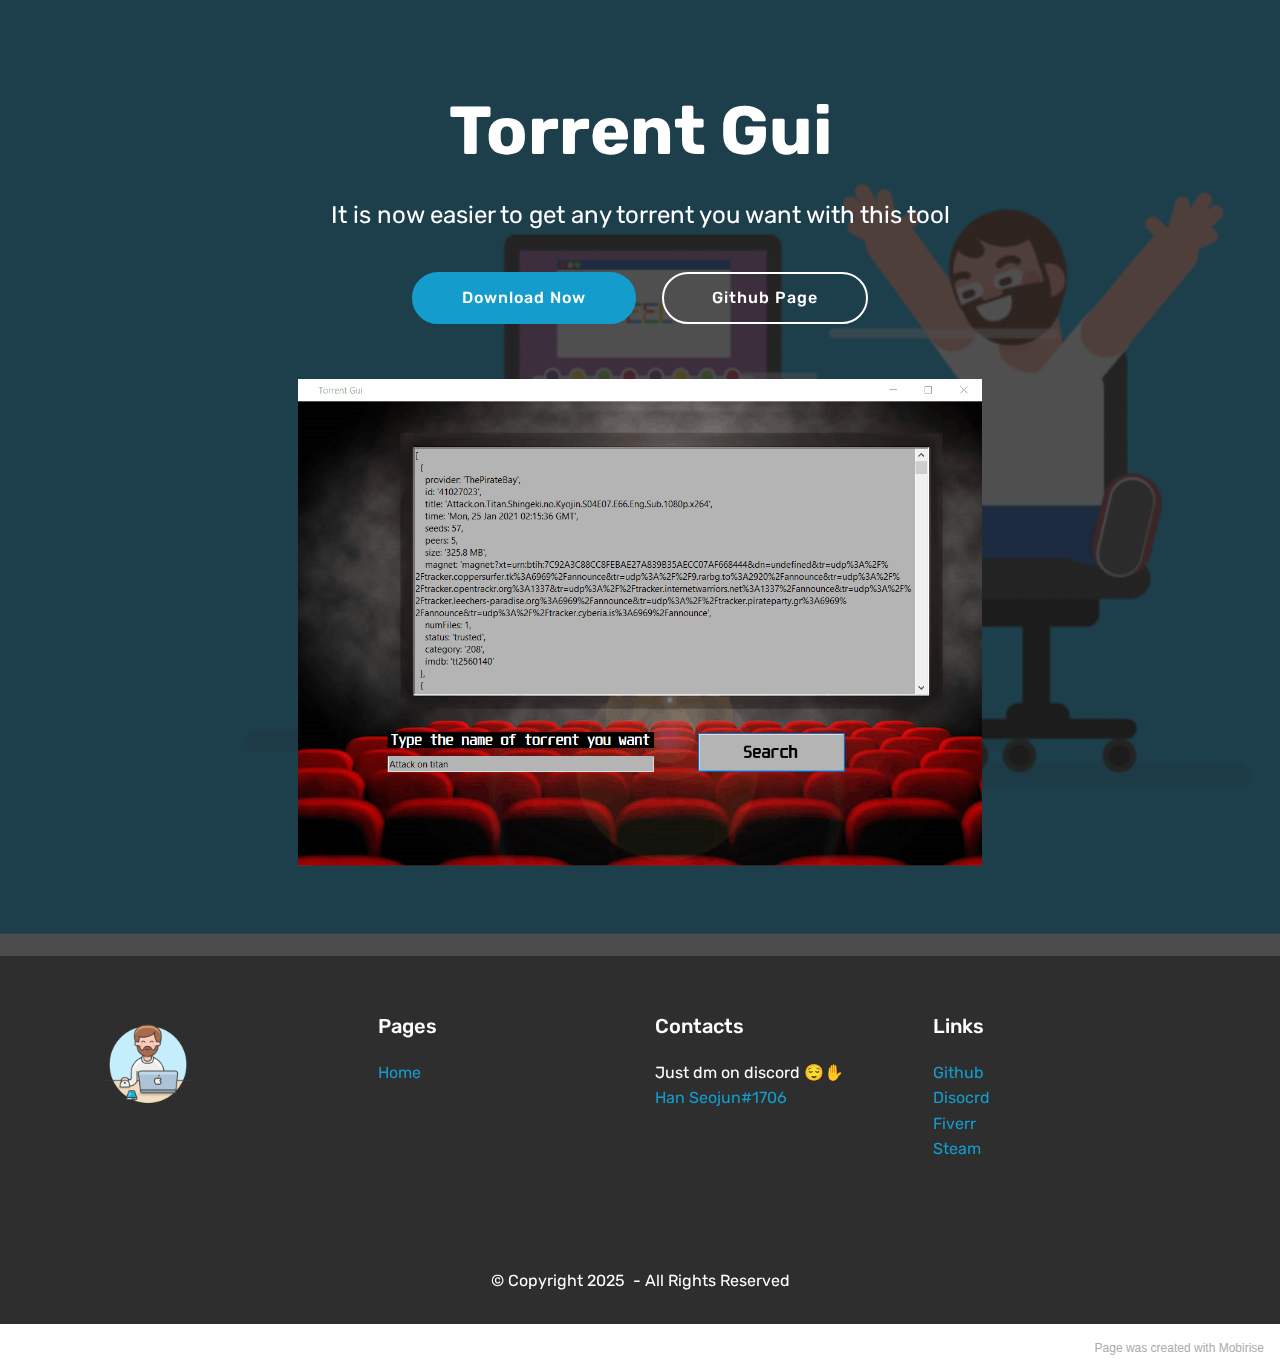
==== page1.html @ 54272113 "totally changed it" ====
<!DOCTYPE html>
<html  >
<head>
  <!-- Site made with Mobirise Website Builder v5.2.0, https://mobirise.com -->
  <meta charset="UTF-8">
  <meta http-equiv="X-UA-Compatible" content="IE=edge">
  <meta name="generator" content="Mobirise v5.2.0, mobirise.com">
  <meta name="viewport" content="width=device-width, initial-scale=1, minimum-scale=1">
  <link rel="shortcut icon" href="assets/images/logo5.png" type="image/x-icon">
  <meta name="description" content="Web Site Builder Description">
  
  
  <title>torrent-gui</title>
  <link rel="stylesheet" href="assets/bootstrap/css/bootstrap.min.css">
  <link rel="stylesheet" href="assets/bootstrap/css/bootstrap-grid.min.css">
  <link rel="stylesheet" href="assets/bootstrap/css/bootstrap-reboot.min.css">
  <link rel="stylesheet" href="assets/tether/tether.min.css">
  <link rel="stylesheet" href="assets/socicon/css/styles.css">
  <link rel="stylesheet" href="assets/theme/css/style.css">
  <link rel="preload" as="style" href="assets/mobirise/css/mbr-additional.css"><link rel="stylesheet" href="assets/mobirise/css/mbr-additional.css" type="text/css">
  
  
  
  
</head>
<body>
  
  <section class="header4 cid-snJ2yZ7BiO mbr-parallax-background" id="header4-8">

    

    <div class="mbr-overlay" style="opacity: 0.8; background-color: rgb(35, 35, 35);">
    </div>

    <div class="container">
        <div class="row justify-content-md-center">
            <div class="media-content col-md-10">
                <h1 class="mbr-section-title align-center mbr-white pb-3 mbr-bold mbr-fonts-style display-1">Torrent Gui</h1>
                
                <div class="mbr-text align-center mbr-white pb-3">
                    <p class="mbr-text mbr-fonts-style display-5">
                        It is now easier to get any torrent you want with this tool</p>
                </div>
                <div class="mbr-section-btn align-center"><a class="btn btn-md btn-primary display-4" href="https://github.com/TheRamann/torrent-gui/releases/tag/torrent-gui%401.0" target="_blank">Download Now</a>
                    <a class="btn btn-md btn-white-outline display-4" href="https://github.com/TheRamann/torrent-gui" target="_blank">Github Page</a></div>
            </div>
            <div class="mbr-figure pt-5">
                <img src="assets/images/preview-1131x805.png" alt="" style="width: 60%;">
            </div>
        </div>
    </div>
</section>

<section class="cid-snJ3H2ESl3" id="footer1-9">

    

    

    <div class="container">
        <div class="media-container-row content text-white">
            <div class="col-12 col-md-3">
                <div class="media-wrap">
                    
                        <img src="assets/images/app-developer-1-coding-developer-programmer-coder-software-laptop-app-development-macbook-male-512-512x512.png" alt="">
                    
                </div>
            </div>
            <div class="col-12 col-md-3 mbr-fonts-style display-7">
                <h5 class="pb-3">Pages</h5>
                <p class="mbr-text"><a href="index.html" class="text-primary">Home</a></p>
            </div>
            <div class="col-12 col-md-3 mbr-fonts-style display-7">
                <h5 class="pb-3">
                    Contacts
                </h5>
                <p class="mbr-text">Just dm on discord 😌✋<br><a href="https://discordapp.com/users/537230099121045504" class="text-primary" target="_blank">Han Seojun#1706</a><br></p>
            </div>
            <div class="col-12 col-md-3 mbr-fonts-style display-7">
                <h5 class="pb-3">
                    Links
                </h5>
                <p class="mbr-text"><a href="http://github.com/TheRamann" class="text-primary" target="_blank">Github</a><br><a class="text-primary" href="https://discordapp.com/users/537230099121045504">Disocrd</a><br><a href="https://www.fiverr.com/han_seojun" class="text-primary" target="_blank">Fiverr</a><br><a href="https://steamcommunity.com/id/theramann/" class="text-primary">Steam</a><br></p>
            </div>
        </div>
        
    </div>
</section>

<section once="footers" class="cid-snJ0FuNZsu" id="footer6-7">

    

    

    <div class="container">
        <div class="media-container-row align-center mbr-white">
            <div class="col-12">
                <p class="mbr-text mb-0 mbr-fonts-style display-7">
                    © Copyright 2025&nbsp; - All Rights Reserved
                </p>
            </div>
        </div>
    </div>
</section><section style="background-color: #fff; font-family: -apple-system, BlinkMacSystemFont, 'Segoe UI', 'Roboto', 'Helvetica Neue', Arial, sans-serif; color:#aaa; font-size:12px; padding: 0; align-items: center; display: flex;"><a href="https://mobirise.site/c" style="flex: 1 1; height: 3rem; padding-left: 1rem;"></a><p style="flex: 0 0 auto; margin:0; padding-right:1rem;">Page <a href="https://mobirise.site/f" style="color:#aaa;">was created</a> with Mobirise</p></section><script src="assets/web/assets/jquery/jquery.min.js"></script>  <script src="assets/popper/popper.min.js"></script>  <script src="assets/bootstrap/js/bootstrap.min.js"></script>  <script src="assets/tether/tether.min.js"></script>  <script src="assets/smoothscroll/smooth-scroll.js"></script>  <script src="assets/parallax/jarallax.min.js"></script>  <script src="assets/theme/js/script.js"></script>  
  
  
</body>
</html>
---- assets/socicon/css/styles.css ----
@charset "UTF-8";

@font-face {
  font-family: 'Socicon';
  src:  url('../fonts/socicon.eot');
  src:  url('../fonts/socicon.eot?#iefix') format('embedded-opentype'),
    url('../fonts/socicon.woff2') format('woff2'),
    url('../fonts/socicon.ttf') format('truetype'),
    url('../fonts/socicon.woff') format('woff'),
    url('../fonts/socicon.svg#socicon') format('svg');
  font-weight: normal;
  font-style: normal;
}

[data-icon]:before {
  font-family: "socicon" !important;
  content: attr(data-icon);
  font-style: normal !important;
  font-weight: normal !important;
  font-variant: normal !important;
  text-transform: none !important;
  speak: none;
  line-height: 1;
  -webkit-font-smoothing: antialiased;
  -moz-osx-font-smoothing: grayscale;
}

[class^="socicon-"], [class*=" socicon-"] {
  /* use !important to prevent issues with browser extensions that change fonts */
  font-family: 'Socicon' !important;
  speak: none;
  font-style: normal;
  font-weight: normal;
  font-variant: normal;
  text-transform: none;
  line-height: 1;

  /* Better Font Rendering =========== */
  -webkit-font-smoothing: antialiased;
  -moz-osx-font-smoothing: grayscale;
}

.socicon-eitaa:before {
  content: "\e97c";
}
.socicon-soroush:before {
  content: "\e97d";
}
.socicon-bale:before {
  content: "\e97e";
}
.socicon-zazzle:before {
  content: "\e97b";
}
.socicon-society6:before {
  content: "\e97a";
}
.socicon-redbubble:before {
  content: "\e979";
}
.socicon-avvo:before {
  content: "\e978";
}
.socicon-stitcher:before {
  content: "\e977";
}
.socicon-googlehangouts:before {
  content: "\e974";
}
.socicon-dlive:before {
  content: "\e975";
}
.socicon-vsco:before {
  content: "\e976";
}
.socicon-flipboard:before {
  content: "\e973";
}
.socicon-ubuntu:before {
  content: "\e958";
}
.socicon-artstation:before {
  content: "\e959";
}
.socicon-invision:before {
  content: "\e95a";
}
.socicon-torial:before {
  content: "\e95b";
}
.socicon-collectorz:before {
  content: "\e95c";
}
.socicon-seenthis:before {
  content: "\e95d";
}
.socicon-googleplaymusic:before {
  content: "\e95e";
}
.socicon-debian:before {
  content: "\e95f";
}
.socicon-filmfreeway:before {
  content: "\e960";
}
.socicon-gnome:before {
  content: "\e961";
}
.socicon-itchio:before {
  content: "\e962";
}
.socicon-jamendo:before {
  content: "\e963";
}
.socicon-mix:before {
  content: "\e964";
}
.socicon-sharepoint:before {
  content: "\e965";
}
.socicon-tinder:before {
  content: "\e966";
}
.socicon-windguru:before {
  content: "\e967";
}
.socicon-cdbaby:before {
  content: "\e968";
}
.socicon-elementaryos:before {
  content: "\e969";
}
.socicon-stage32:before {
  content: "\e96a";
}
.socicon-tiktok:before {
  content: "\e96b";
}
.socicon-gitter:before {
  content: "\e96c";
}
.socicon-letterboxd:before {
  content: "\e96d";
}
.socicon-threema:before {
  content: "\e96e";
}
.socicon-splice:before {
  content: "\e96f";
}
.socicon-metapop:before {
  content: "\e970";
}
.socicon-naver:before {
  content: "\e971";
}
.socicon-remote:before {
  content: "\e972";
}
.socicon-internet:before {
  content: "\e957";
}
.socicon-moddb:before {
  content: "\e94b";
}
.socicon-indiedb:before {
  content: "\e94c";
}
.socicon-traxsource:before {
  content: "\e94d";
}
.socicon-gamefor:before {
  content: "\e94e";
}
.socicon-pixiv:before {
  content: "\e94f";
}
.socicon-myanimelist:before {
  content: "\e950";
}
.socicon-blackberry:before {
  content: "\e951";
}
.socicon-wickr:before {
  content: "\e952";
}
.socicon-spip:before {
  content: "\e953";
}
.socicon-napster:before {
  content: "\e954";
}
.socicon-beatport:before {
  content: "\e955";
}
.socicon-hackerone:before {
  content: "\e956";
}
.socicon-hackernews:before {
  content: "\e946";
}
.socicon-smashwords:before {
  content: "\e947";
}
.socicon-kobo:before {
  content: "\e948";
}
.socicon-bookbub:before {
  content: "\e949";
}
.socicon-mailru:before {
  content: "\e94a";
}
.socicon-gitlab:before {
  content: "\e945";
}
.socicon-instructables:before {
  content: "\e944";
}
.socicon-portfolio:before {
  content: "\e943";
}
.socicon-codered:before {
  content: "\e940";
}
.socicon-origin:before {
  content: "\e941";
}
.socicon-nextdoor:before {
  content: "\e942";
}
.socicon-udemy:before {
  content: "\e93f";
}
.socicon-livemaster:before {
  content: "\e93e";
}
.socicon-crunchbase:before {
  content: "\e93b";
}
.socicon-homefy:before {
  content: "\e93c";
}
.socicon-calendly:before {
  content: "\e93d";
}
.socicon-realtor:before {
  content: "\e90f";
}
.socicon-tidal:before {
  content: "\e910";
}
.socicon-qobuz:before {
  content: "\e911";
}
.socicon-natgeo:before {
  content: "\e912";
}
.socicon-mastodon:before {
  content: "\e913";
}
.socicon-unsplash:before {
  content: "\e914";
}
.socicon-homeadvisor:before {
  content: "\e915";
}
.socicon-angieslist:before {
  content: "\e916";
}
.socicon-codepen:before {
  content: "\e917";
}
.socicon-slack:before {
  content: "\e918";
}
.socicon-openaigym:before {
  content: "\e919";
}
.socicon-logmein:before {
  content: "\e91a";
}
.socicon-fiverr:before {
  content: "\e91b";
}
.socicon-gotomeeting:before {
  content: "\e91c";
}
.socicon-aliexpress:before {
  content: "\e91d";
}
.socicon-guru:before {
  content: "\e91e";
}
.socicon-appstore:before {
  content: "\e91f";
}
.socicon-homes:before {
  content: "\e920";
}
.socicon-zoom:before {
  content: "\e921";
}
.socicon-alibaba:before {
  content: "\e922";
}
.socicon-craigslist:before {
  content: "\e923";
}
.socicon-wix:before {
  content: "\e924";
}
.socicon-redfin:before {
  content: "\e925";
}
.socicon-googlecalendar:before {
  content: "\e926";
}
.socicon-shopify:before {
  content: "\e927";
}
.socicon-freelancer:before {
  content: "\e928";
}
.socicon-seedrs:before {
  content: "\e929";
}
.socicon-bing:before {
  content: "\e92a";
}
.socicon-doodle:before {
  content: "\e92b";
}
.socicon-bonanza:before {
  content: "\e92c";
}
.socicon-squarespace:before {
  content: "\e92d";
}
.socicon-toptal:before {
  content: "\e92e";
}
.socicon-gust:before {
  content: "\e92f";
}
.socicon-ask:before {
  content: "\e930";
}
.socicon-trulia:before {
  content: "\e931";
}
.socicon-loomly:before {
  content: "\e932";
}
.socicon-ghost:before {
  content: "\e933";
}
.socicon-upwork:before {
  content: "\e934";
}
.socicon-fundable:before {
  content: "\e935";
}
.socicon-booking:before {
  content: "\e936";
}
.socicon-googlemaps:before {
  content: "\e937";
}
.socicon-zillow:before {
  content: "\e938";
}
.socicon-niconico:before {
  content: "\e939";
}
.socicon-toneden:before {
  content: "\e93a";
}
.socicon-augment:before {
  content: "\e908";
}
.socicon-bitbucket:before {
  content: "\e909";
}
.socicon-fyuse:before {
  content: "\e90a";
}
.socicon-yt-gaming:before {
  content: "\e90b";
}
.socicon-sketchfab:before {
  content: "\e90c";
}
.socicon-mobcrush:before {
  content: "\e90d";
}
.socicon-microsoft:before {
  content: "\e90e";
}
.socicon-pandora:before {
  content: "\e907";
}
.socicon-messenger:before {
  content: "\e906";
}
.socicon-gamewisp:before {
  content: "\e905";
}
.socicon-bloglovin:before {
  content: "\e904";
}
.socicon-tunein:before {
  content: "\e903";
}
.socicon-gamejolt:before {
  content: "\e901";
}
.socicon-trello:before {
  content: "\e902";
}
.socicon-spreadshirt:before {
  content: "\e900";
}
.socicon-500px:before {
  content: "\e000";
}
.socicon-8tracks:before {
  content: "\e001";
}
.socicon-airbnb:before {
  content: "\e002";
}
.socicon-alliance:before {
  content: "\e003";
}
.socicon-amazon:before {
  content: "\e004";
}
.socicon-amplement:before {
  content: "\e005";
}
.socicon-android:before {
  content: "\e006";
}
.socicon-angellist:before {
  content: "\e007";
}
.socicon-apple:before {
  content: "\e008";
}
.socicon-appnet:before {
  content: "\e009";
}
.socicon-baidu:before {
  content: "\e00a";
}
.socicon-bandcamp:before {
  content: "\e00b";
}
.socicon-battlenet:before {
  content: "\e00c";
}
.socicon-mixer:before {
  content: "\e00d";
}
.socicon-bebee:before {
  content: "\e00e";
}
.socicon-bebo:before {
  content: "\e00f";
}
.socicon-behance:before {
  content: "\e010";
}
.socicon-blizzard:before {
  content: "\e011";
}
.socicon-blogger:before {
  content: "\e012";
}
.socicon-buffer:before {
  content: "\e013";
}
.socicon-chrome:before {
  content: "\e014";
}
.socicon-coderwall:before {
  content: "\e015";
}
.socicon-curse:before {
  content: "\e016";
}
.socicon-dailymotion:before {
  content: "\e017";
}
.socicon-deezer:before {
  content: "\e018";
}
.socicon-delicious:before {
  content: "\e019";
}
.socicon-deviantart:before {
  content: "\e01a";
}
.socicon-diablo:before {
  content: "\e01b";
}
.socicon-digg:before {
  content: "\e01c";
}
.socicon-discord:before {
  content: "\e01d";
}
.socicon-disqus:before {
  content: "\e01e";
}
.socicon-douban:before {
  content: "\e01f";
}
.socicon-draugiem:before {
  content: "\e020";
}
.socicon-dribbble:before {
  content: "\e021";
}
.socicon-drupal:before {
  content: "\e022";
}
.socicon-ebay:before {
  content: "\e023";
}
.socicon-ello:before {
  content: "\e024";
}
.socicon-endomodo:before {
  content: "\e025";
}
.socicon-envato:before {
  content: "\e026";
}
.socicon-etsy:before {
  content: "\e027";
}
.socicon-facebook:before {
  content: "\e028";
}
.socicon-feedburner:before {
  content: "\e029";
}
.socicon-filmweb:before {
  content: "\e02a";
}
.socicon-firefox:before {
  content: "\e02b";
}
.socicon-flattr:before {
  content: "\e02c";
}
.socicon-flickr:before {
  content: "\e02d";
}
.socicon-formulr:before {
  content: "\e02e";
}
.socicon-forrst:before {
  content: "\e02f";
}
.socicon-foursquare:before {
  content: "\e030";
}
.socicon-friendfeed:before {
  content: "\e031";
}
.socicon-github:before {
  content: "\e032";
}
.socicon-goodreads:before {
  content: "\e033";
}
.socicon-google:before {
  content: "\e034";
}
.socicon-googlescholar:before {
  content: "\e035";
}
.socicon-googlegroups:before {
  content: "\e036";
}
.socicon-googlephotos:before {
  content: "\e037";
}
.socicon-googleplus:before {
  content: "\e038";
}
.socicon-grooveshark:before {
  content: "\e039";
}
.socicon-hackerrank:before {
  content: "\e03a";
}
.socicon-hearthstone:before {
  content: "\e03b";
}
.socicon-hellocoton:before {
  content: "\e03c";
}
.socicon-heroes:before {
  content: "\e03d";
}
.socicon-smashcast:before {
  content: "\e03e";
}
.socicon-horde:before {
  content: "\e03f";
}
.socicon-houzz:before {
  content: "\e040";
}
.socicon-icq:before {
  content: "\e041";
}
.socicon-identica:before {
  content: "\e042";
}
.socicon-imdb:before {
  content: "\e043";
}
.socicon-instagram:before {
  content: "\e044";
}
.socicon-issuu:before {
  content: "\e045";
}
.socicon-istock:before {
  content: "\e046";
}
.socicon-itunes:before {
  content: "\e047";
}
.socicon-keybase:before {
  content: "\e048";
}
.socicon-lanyrd:before {
  content: "\e049";
}
.socicon-lastfm:before {
  content: "\e04a";
}
.socicon-line:before {
  content: "\e04b";
}
.socicon-linkedin:before {
  content: "\e04c";
}
.socicon-livejournal:before {
  content: "\e04d";
}
.socicon-lyft:before {
  content: "\e04e";
}
.socicon-macos:before {
  content: "\e04f";
}
.socicon-mail:before {
  content: "\e050";
}
.socicon-medium:before {
  content: "\e051";
}
.socicon-meetup:before {
  content: "\e052";
}
.socicon-mixcloud:before {
  content: "\e053";
}
.socicon-modelmayhem:before {
  content: "\e054";
}
.socicon-mumble:before {
  content: "\e055";
}
.socicon-myspace:before {
  content: "\e056";
}
.socicon-newsvine:before {
  content: "\e057";
}
.socicon-nintendo:before {
  content: "\e058";
}
.socicon-npm:before {
  content: "\e059";
}
.socicon-odnoklassniki:before {
  content: "\e05a";
}
.socicon-openid:before {
  content: "\e05b";
}
.socicon-opera:before {
  content: "\e05c";
}
.socicon-outlook:before {
  content: "\e05d";
}
.socicon-overwatch:before {
  content: "\e05e";
}
.socicon-patreon:before {
  content: "\e05f";
}
.socicon-paypal:before {
  content: "\e060";
}
.socicon-periscope:before {
  content: "\e061";
}
.socicon-persona:before {
  content: "\e062";
}
.socicon-pinterest:before {
  content: "\e063";
}
.socicon-play:before {
  content: "\e064";
}
.socicon-player:before {
  content: "\e065";
}
.socicon-playstation:before {
  content: "\e066";
}
.socicon-pocket:before {
  content: "\e067";
}
.socicon-qq:before {
  content: "\e068";
}
.socicon-quora:before {
  content: "\e069";
}
.socicon-raidcall:before {
  content: "\e06a";
}
.socicon-ravelry:before {
  content: "\e06b";
}
.socicon-reddit:before {
  content: "\e06c";
}
.socicon-renren:before {
  content: "\e06d";
}
.socicon-researchgate:before {
  content: "\e06e";
}
.socicon-residentadvisor:before {
  content: "\e06f";
}
.socicon-reverbnation:before {
  content: "\e070";
}
.socicon-rss:before {
  content: "\e071";
}
.socicon-sharethis:before {
  content: "\e072";
}
.socicon-skype:before {
  content: "\e073";
}
.socicon-slideshare:before {
  content: "\e074";
}
.socicon-smugmug:before {
  content: "\e075";
}
.socicon-snapchat:before {
  content: "\e076";
}
.socicon-songkick:before {
  content: "\e077";
}
.socicon-soundcloud:before {
  content: "\e078";
}
.socicon-spotify:before {
  content: "\e079";
}
.socicon-stackexchange:before {
  content: "\e07a";
}
.socicon-stackoverflow:before {
  content: "\e07b";
}
.socicon-starcraft:before {
  content: "\e07c";
}
.socicon-stayfriends:before {
  content: "\e07d";
}
.socicon-steam:before {
  content: "\e07e";
}
.socicon-storehouse:before {
  content: "\e07f";
}
.socicon-strava:before {
  content: "\e080";
}
.socicon-streamjar:before {
  content: "\e081";
}
.socicon-stumbleupon:before {
  content: "\e082";
}
.socicon-swarm:before {
  content: "\e083";
}
.socicon-teamspeak:before {
  content: "\e084";
}
.socicon-teamviewer:before {
  content: "\e085";
}
.socicon-technorati:before {
  content: "\e086";
}
.socicon-telegram:before {
  content: "\e087";
}
.socicon-tripadvisor:before {
  content: "\e088";
}
.socicon-tripit:before {
  content: "\e089";
}
.socicon-triplej:before {
  content: "\e08a";
}
.socicon-tumblr:before {
  content: "\e08b";
}
.socicon-twitch:before {
  content: "\e08c";
}
.socicon-twitter:before {
  content: "\e08d";
}
.socicon-uber:before {
  content: "\e08e";
}
.socicon-ventrilo:before {
  content: "\e08f";
}
.socicon-viadeo:before {
  content: "\e090";
}
.socicon-viber:before {
  content: "\e091";
}
.socicon-viewbug:before {
  content: "\e092";
}
.socicon-vimeo:before {
  content: "\e093";
}
.socicon-vine:before {
  content: "\e094";
}
.socicon-vkontakte:before {
  content: "\e095";
}
.socicon-warcraft:before {
  content: "\e096";
}
.socicon-wechat:before {
  content: "\e097";
}
.socicon-weibo:before {
  content: "\e098";
}
.socicon-whatsapp:before {
  content: "\e099";
}
.socicon-wikipedia:before {
  content: "\e09a";
}
.socicon-windows:before {
  content: "\e09b";
}
.socicon-wordpress:before {
  content: "\e09c";
}
.socicon-wykop:before {
  content: "\e09d";
}
.socicon-xbox:before {
  content: "\e09e";
}
.socicon-xing:before {
  content: "\e09f";
}
.socicon-yahoo:before {
  content: "\e0a0";
}
.socicon-yammer:before {
  content: "\e0a1";
}
.socicon-yandex:before {
  content: "\e0a2";
}
.socicon-yelp:before {
  content: "\e0a3";
}
.socicon-younow:before {
  content: "\e0a4";
}
.socicon-youtube:before {
  content: "\e0a5";
}
.socicon-zapier:before {
  content: "\e0a6";
}
.socicon-zerply:before {
  content: "\e0a7";
}
.socicon-zomato:before {
  content: "\e0a8";
}
.socicon-zynga:before {
  content: "\e0a9";
}
---- assets/theme/css/style.css ----
/*!
 * Mobirise v4 theme (https://mobirise.com/)
 * Copyright 2017 Mobirise
 */
section {
  background-color: #eeeeee;
}

.form-control:focus {
  box-shadow: none;
}

:focus {
  outline: none;
}

body {
  font-style: normal;
  line-height: 1.5;
}

section,
.container,
.container-fluid {
  position: relative;
  word-wrap: break-word;
}

a.mbr-iconfont:hover {
  text-decoration: none;
}

.article .lead p,
.article .lead ul,
.article .lead ol,
.article .lead pre,
.article .lead blockquote {
  margin-bottom: 0;
}

ul,
ol,
pre,
blockquote {
  margin-bottom: 2.3125rem;
}

pre {
  background: #f4f4f4;
  padding: 10px 24px;
  white-space: pre-wrap;
}

.inactive {
  -webkit-user-select: none;
  -moz-user-select: none;
  -ms-user-select: none;
  user-select: none;
  pointer-events: none;
  -webkit-user-drag: none;
  user-drag: none;
}

.mbr-section__comments .row {
  justify-content: center;
  -webkit-justify-content: center;
}

a {
  font-style: normal;
  font-weight: 400;
  cursor: pointer;
}

a, a:hover {
  text-decoration: none;
}

figure {
  margin-bottom: 0;
}

body {
  color: #232323;
}

h1,
h2,
h3,
h4,
h5,
h6,
.h1,
.h2,
.h3,
.h4,
.h5,
.h6,
.display-1,
.display-2,
.display-3,
.display-4 {
  line-height: 1;
  word-break: break-word;
  word-wrap: break-word;
}

.mbr-section-title {
  font-style: normal;
  line-height: 1.2;
}

.mbr-section-subtitle {
  line-height: 1.3;
}

.mbr-text {
  font-style: normal;
  line-height: 1.6;
}

b,
strong {
  font-weight: bold;
}

blockquote {
  padding: 10px 0 10px 20px;
  position: relative;
  border-left: 2px solid;
  border-color: #ff3366;
}

input:-webkit-autofill, input:-webkit-autofill:hover, input:-webkit-autofill:focus, input:-webkit-autofill:active {
  transition-delay: 9999s;
  transition-property: background-color, color;
}

textarea[type='hidden'] {
  display: none;
}

body {
  position: relative;
}

section {
  background-position: 50% 50%;
  background-repeat: no-repeat;
  background-size: cover;
}

section .mbr-background-video,
section .mbr-background-video-preview {
  position: absolute;
  bottom: 0;
  left: 0;
  right: 0;
  top: 0;
}

.hidden {
  visibility: hidden;
}

.mbr-z-index20 {
  z-index: 20;
}

/*! Base colors */
.mbr-white {
  color: #ffffff;
}

.mbr-black {
  color: #000000;
}

.mbr-bg-white {
  background-color: #ffffff;
}

.mbr-bg-black {
  background-color: #000000;
}

/*! Text-aligns */
.align-left {
  text-align: left;
}

.align-center {
  text-align: center;
}

.align-right {
  text-align: right;
}

@media (max-width: 767px) {
  .align-left,
  .align-center,
  .align-right,
  .mbr-section-btn,
  .mbr-section-title {
    text-align: center;
  }
}

/*! Font-weight  */
.mbr-light {
  font-weight: 300;
}

.mbr-regular {
  font-weight: 400;
}

.mbr-semibold {
  font-weight: 500;
}

.mbr-bold {
  font-weight: 700;
}

/*! Media  */
.media-size-item {
  -moz-flex: 1 1 auto;
  -o-flex: 1 1 auto;
  flex: 1 1 auto;
}

.media-content {
  flex-basis: 100%;
}

.media-container-row {
  display: flex;
  flex-direction: row;
  flex-wrap: wrap;
  justify-content: center;
  align-content: center;
  align-items: start;
}

.media-container-row .media-size-item {
  width: 400px;
}

.media-container-column {
  display: flex;
  flex-direction: column;
  flex-wrap: wrap;
  justify-content: center;
  align-content: center;
  align-items: stretch;
}

.media-container-column > * {
  width: 100%;
}

@media (min-width: 992px) {
  .media-container-row {
    flex-wrap: nowrap;
  }
}

figure {
  overflow: hidden;
}

figure[mbr-media-size] {
  transition: width 0.1s;
}

.mbr-figure img,
.mbr-figure iframe {
  display: block;
  width: 100%;
}

.card {
  background-color: transparent;
  border: none;
}

.card-box {
  width: 100%;
}

.card-img {
  text-align: center;
  flex-shrink: 0;
  -webkit-flex-shrink: 0;
}

.media {
  max-width: 100%;
  margin: 0 auto;
}

.mbr-figure {
  -ms-grid-row-align: center;
  align-self: center;
}

.media-container > div {
  max-width: 100%;
}

.mbr-figure img,
.card-img img {
  width: 100%;
}

@media (max-width: 991px) {
  .media-size-item {
    width: auto !important;
  }
  .media {
    width: auto;
  }
  .mbr-figure {
    width: 100% !important;
  }
}

/*! Buttons */
.btn {
  font-weight: 500;
  border-width: 2px;
  font-style: normal;
  letter-spacing: 1px;
  margin: .4rem .8rem;
  white-space: normal;
  transition: all .3s ease-in-out;
  display: inline-flex;
  align-items: center;
  justify-content: center;
  word-break: break-word;
  -webkit-align-items: center;
  -webkit-justify-content: center;
  display: -webkit-inline-flex;
}

.btn-sm {
  font-weight: 500;
  letter-spacing: 1px;
  transition: all .3s ease-in-out;
}

.btn-md {
  font-weight: 500;
  letter-spacing: 1px;
  margin: .4rem .8rem !important;
  transition: all .3s ease-in-out;
}

.btn-lg {
  font-weight: 500;
  letter-spacing: 1px;
  margin: .4rem .8rem !important;
  transition: all .3s ease-in-out;
}

.mbr-section-btn {
  margin-left: -0.25rem;
  margin-right: -0.25rem;
  font-size: 0;
}

nav .mbr-section-btn {
  margin-left: 0rem;
  margin-right: 0rem;
}

.btn-form {
  border-radius: 0;
}

.btn-form:hover {
  cursor: pointer;
}

/*! Btn icon margin */
.btn .mbr-iconfont,
.btn.btn-sm .mbr-iconfont {
  cursor: pointer;
  margin-right: 0.5rem;
}

.btn.btn-md .mbr-iconfont,
.btn.btn-md .mbr-iconfont {
  margin-right: 0.8rem;
}

.mbr-regular {
  font-weight: 400;
}

.mbr-semibold {
  font-weight: 500;
}

.mbr-bold {
  font-weight: 700;
}

[type='submit'] {
  -webkit-appearance: none;
}

/*! Full-screen */
.mbr-fullscreen .mbr-overlay {
  min-height: 100vh;
}

.mbr-fullscreen {
  display: flex;
  display: -moz-flex;
  display: -ms-flex;
  display: -o-flex;
  align-items: center;
  -webkit-align-items: center;
  min-height: 100vh;
  padding-top: 3rem;
  padding-bottom: 3rem;
}

/*! Map */
.map {
  height: 25rem;
  position: relative;
}

.map iframe {
  width: 100%;
  height: 100%;
}

.mbr-overlay {
  background-color: #000;
  bottom: 0;
  left: 0;
  opacity: .5;
  position: absolute;
  right: 0;
  top: 0;
  z-index: 0;
  pointer-events: none;
}

/* Form */
blockquote {
  font-style: italic;
  padding: 10px 0 10px 20px;
  font-size: 1.09rem;
  position: relative;
  border-width: 3px;
}

.form-control {
  background-color: #f5f5f5;
  box-shadow: none;
  color: #565656;
  line-height: 1.43;
  min-height: 3.5em;
  padding: 1.07em .5em;
}

.form-control, .form-control:focus {
  border: 1px solid #e8e8e8;
}

.form-active .form-control:invalid {
  border-color: red;
}

.form-control-label {
  position: relative;
  cursor: pointer;
  margin-bottom: .357em;
  padding: 0;
}

.alert {
  color: #ffffff;
  border-radius: 0;
  border: 0;
  font-size: .875rem;
  line-height: 1.5;
  margin-bottom: 1.875rem;
  padding: 1.25rem;
  position: relative;
}

.alert.alert-form::after {
  background-color: inherit;
  bottom: -7px;
  content: "";
  display: block;
  height: 14px;
  left: 50%;
  margin-left: -7px;
  position: absolute;
  transform: rotate(45deg);
  width: 14px;
  -webkit-transform: rotate(45deg);
}

.form-asterisk {
  font-family: initial;
  position: absolute;
  top: -2px;
  font-weight: normal;
}

/*! Scroll to top arrow */
#scrollToTop a i:before {
  content: '';
  position: absolute;
  height: 40%;
  top: 25%;
  background: #fff;
  width: 2px;
  left: calc(50% - 1px);
}

#scrollToTop a i:after {
  content: '';
  position: absolute;
  display: block;
  border-top: 2px solid #fff;
  border-right: 2px solid #fff;
  width: 40%;
  height: 40%;
  left: 30%;
  bottom: 30%;
  transform: rotate(135deg);
  -webkit-transform: rotate(135deg);
}

.mbr-arrow-up {
  bottom: 25px;
  right: 90px;
  position: fixed;
  text-align: right;
  z-index: 5000;
  color: #ffffff;
  font-size: 32px;
  transform: rotate(180deg);
  -webkit-transform: rotate(180deg);
}

.mbr-arrow-up a {
  background: rgba(0, 0, 0, 0.2);
  border-radius: 3px;
  color: #fff;
  display: inline-block;
  height: 60px;
  width: 60px;
  outline-style: none !important;
  position: relative;
  text-decoration: none;
  transition: all 0.3s ease-in-out;
  cursor: pointer;
  text-align: center;
}

.mbr-arrow-up a:hover {
  background-color: rgba(0, 0, 0, 0.4);
}

.mbr-arrow-up a i {
  line-height: 60px;
}

.mbr-arrow-up-icon {
  display: block;
  color: #fff;
}

.mbr-arrow-up-icon::before {
  content: '\203a';
  display: inline-block;
  font-family: serif;
  font-size: 32px;
  line-height: 1;
  font-style: normal;
  position: relative;
  top: 6px;
  left: -4px;
  -webkit-transform: rotate(-90deg);
  transform: rotate(-90deg);
}

/*! Arrow Down */
.mbr-arrow {
  position: absolute;
  bottom: 45px;
  left: 50%;
  width: 60px;
  height: 60px;
  cursor: pointer;
  background-color: rgba(80, 80, 80, 0.5);
  border-radius: 50%;
  -webkit-transform: translateX(-50%);
  transform: translateX(-50%);
}

.mbr-arrow > a {
  display: inline-block;
  text-decoration: none;
  outline-style: none;
  -webkit-animation: arrowdown 1.7s ease-in-out infinite;
  animation: arrowdown 1.7s ease-in-out infinite;
}

.mbr-arrow > a > i {
  position: absolute;
  top: -2px;
  left: 15px;
  font-size: 2rem;
}

@keyframes arrowdown {
  0% {
    transform: translateY(0px);
    -webkit-transform: translateY(0px);
  }
  50% {
    transform: translateY(-5px);
    -webkit-transform: translateY(-5px);
  }
  100% {
    transform: translateY(0px);
    -webkit-transform: translateY(0px);
  }
}

@-webkit-keyframes arrowdown {
  0% {
    transform: translateY(0px);
    -webkit-transform: translateY(0px);
  }
  50% {
    transform: translateY(-5px);
    -webkit-transform: translateY(-5px);
  }
  100% {
    transform: translateY(0px);
    -webkit-transform: translateY(0px);
  }
}

@media (max-width: 500px) {
  .mbr-arrow-up {
    left: 50%;
    right: auto;
    transform: translateX(-50%) rotate(180deg);
    -webkit-transform: translateX(-50%) rotate(180deg);
  }
}

/*Gradients animation*/
@keyframes gradient-animation {
  from {
    background-position: 0% 100%;
    -webkit-animation-timing-function: ease-in-out;
            animation-timing-function: ease-in-out;
  }
  to {
    background-position: 100% 0%;
    -webkit-animation-timing-function: ease-in-out;
            animation-timing-function: ease-in-out;
  }
}

@-webkit-keyframes gradient-animation {
  from {
    background-position: 0% 100%;
    -webkit-animation-timing-function: ease-in-out;
            animation-timing-function: ease-in-out;
  }
  to {
    background-position: 100% 0%;
    -webkit-animation-timing-function: ease-in-out;
            animation-timing-function: ease-in-out;
  }
}

.bg-gradient {
  background-size: 200% 200%;
  animation: gradient-animation 5s infinite alternate;
  -webkit-animation: gradient-animation 5s infinite alternate;
}

.menu .navbar-brand {
  display: -webkit-flex;
}

.menu .navbar-brand span {
  display: flex;
  display: -webkit-flex;
}

.menu .navbar-brand .navbar-caption-wrap {
  display: -webkit-flex;
}

.menu .navbar-brand .navbar-logo img {
  display: -webkit-flex;
}

@media (min-width: 768px) and (max-width: 1023px) {
  .menu .navbar-toggleable-sm .navbar-nav {
    display: -ms-flexbox;
  }
}

@media (max-width: 1023px) {
  .menu .navbar-collapse {
    max-height: 93.5vh;
  }
  .menu .navbar-collapse.show {
    overflow: auto;
  }
}

@media (min-width: 1024px) {
  .menu .navbar-nav.nav-dropdown {
    display: -webkit-flex;
  }
  .menu .navbar-toggleable-sm .navbar-collapse {
    display: -webkit-flex !important;
  }
  .menu .collapsed .navbar-collapse {
    max-height: 93.5vh;
  }
  .menu .collapsed .navbar-collapse.show {
    overflow: auto;
  }
}

@media (max-width: 767px) {
  .menu .navbar-collapse {
    max-height: 80vh;
  }
}

/* Others*/
.note-check a[data-value=Rubik] {
  font-style: normal;
}

.mbr-arrow a {
  color: #ffffff;
}

@media (max-width: 767px) {
  .mbr-arrow {
    display: none;
  }
}

.navbar {
  display: -webkit-flex;
  -webkit-flex-wrap: wrap;
  -webkit-align-items: center;
  -webkit-justify-content: space-between;
}

.navbar-collapse {
  -webkit-flex-basis: 100%;
  -webkit-flex-grow: 1;
  -webkit-align-items: center;
}

.nav-dropdown .link {
  padding: 0.667em 1.667em !important;
  margin: 0 !important;
}

.nav {
  display: -webkit-flex;
  -webkit-flex-wrap: wrap;
}

.row {
  display: -webkit-flex;
  -webkit-flex-wrap: wrap;
}

.justify-content-center {
  -webkit-justify-content: center;
}

.form-inline {
  display: -webkit-flex;
  -webkit-align-items: center;
}

.card-wrapper {
  -webkit-flex: 1;
}

.carousel-control {
  z-index: 10;
  display: -webkit-flex;
  -webkit-align-items: center;
  -webkit-justify-content: center;
}

.carousel-controls {
  display: -webkit-flex;
}

.media {
  display: -webkit-flex;
}

.form-group:focus {
  outline: none;
}

.jq-selectbox__select {
  padding: 1.07em 0.5em;
  position: absolute;
  top: 0;
  left: 0;
  width: 100%;
}

.jq-selectbox__dropdown {
  position: absolute;
  top: 100%;
  left: 0 !important;
  width: 100% !important;
}

.jq-selectbox__trigger-arrow {
  -webkit-transform: translateY(-50%);
          transform: translateY(-50%);
}

.jq-selectbox li {
  padding: 1.07em 0.5em;
}

input[type='range'] {
  padding-left: 0 !important;
  padding-right: 0 !important;
}

.modal-dialog,
.modal-content {
  height: 100%;
}

.modal-dialog .carousel-inner {
  height: calc(100vh - 1.75rem);
}

@media (max-width: 575px) {
  .modal-dialog .carousel-inner {
    height: calc(100vh - 1rem);
  }
}

.carousel-item {
  text-align: center;
}

.carousel-item img {
  margin: auto;
}

.navbar-toggler {
  align-self: flex-start;
  padding: 0.25rem 0.75rem;
  font-size: 1.25rem;
  line-height: 1;
  background: transparent;
  border: 1px solid transparent;
  border-radius: 0.25rem;
}

.navbar-toggler:focus,
.navbar-toggler:hover {
  text-decoration: none;
}

.navbar-toggler-icon {
  display: inline-block;
  width: 1.5em;
  height: 1.5em;
  vertical-align: middle;
  content: '';
  background: no-repeat center center;
  background-size: 100% 100%;
}

.navbar-toggler-left {
  position: absolute;
  left: 1rem;
}

.navbar-toggler-right {
  position: absolute;
  right: 1rem;
}

@media (max-width: 575px) {
  .navbar-toggleable .navbar-nav .dropdown-menu {
    position: static;
    float: none;
  }
  .navbar-toggleable > .container {
    padding-right: 0;
    padding-left: 0;
  }
}

@media (min-width: 576px) {
  .navbar-toggleable {
    flex-direction: row;
    flex-wrap: nowrap;
    align-items: center;
  }
  .navbar-toggleable .navbar-nav {
    flex-direction: row;
  }
  .navbar-toggleable .navbar-nav .nav-link {
    padding-right: 0.5rem;
    padding-left: 0.5rem;
  }
  .navbar-toggleable > .container {
    display: flex;
    flex-wrap: nowrap;
    align-items: center;
  }
  .navbar-toggleable .navbar-collapse {
    display: flex !important;
    width: 100%;
  }
  .navbar-toggleable .navbar-toggler {
    display: none;
  }
}

@media (max-width: 767px) {
  .navbar-toggleable-sm .navbar-nav .dropdown-menu {
    position: static;
    float: none;
  }
  .navbar-toggleable-sm > .container {
    padding-right: 0;
    padding-left: 0;
  }
}

@media (min-width: 768px) {
  .navbar-toggleable-sm {
    flex-direction: row;
    flex-wrap: nowrap;
    align-items: center;
  }
  .navbar-toggleable-sm .navbar-nav {
    flex-direction: row;
  }
  .navbar-toggleable-sm .navbar-nav .nav-link {
    padding-right: 0.5rem;
    padding-left: 0.5rem;
  }
  .navbar-toggleable-sm > .container {
    display: flex;
    flex-wrap: nowrap;
    align-items: center;
  }
  .navbar-toggleable-sm .navbar-collapse {
    display: none;
    width: 100%;
  }
  .navbar-toggleable-sm .navbar-toggler {
    display: none;
  }
}

@media (max-width: 1023px) {
  .navbar-toggleable-md .navbar-nav .dropdown-menu {
    position: static;
    float: none;
  }
  .navbar-toggleable-md > .container {
    padding-right: 0;
    padding-left: 0;
  }
}

@media (min-width: 1024px) {
  .navbar-toggleable-md {
    flex-direction: row;
    flex-wrap: nowrap;
    align-items: center;
  }
  .navbar-toggleable-md .navbar-nav {
    flex-direction: row;
  }
  .navbar-toggleable-md .navbar-nav .nav-link {
    padding-right: 0.5rem;
    padding-left: 0.5rem;
  }
  .navbar-toggleable-md > .container {
    display: flex;
    flex-wrap: nowrap;
    align-items: center;
  }
  .navbar-toggleable-md .navbar-collapse {
    display: flex !important;
    width: 100%;
  }
  .navbar-toggleable-md .navbar-toggler {
    display: none;
  }
}

@media (max-width: 1199px) {
  .navbar-toggleable-lg .navbar-nav .dropdown-menu {
    position: static;
    float: none;
  }
  .navbar-toggleable-lg > .container {
    padding-right: 0;
    padding-left: 0;
  }
}

@media (min-width: 1200px) {
  .navbar-toggleable-lg {
    flex-direction: row;
    flex-wrap: nowrap;
    align-items: center;
  }
  .navbar-toggleable-lg .navbar-nav {
    flex-direction: row;
  }
  .navbar-toggleable-lg .navbar-nav .nav-link {
    padding-right: 0.5rem;
    padding-left: 0.5rem;
  }
  .navbar-toggleable-lg > .container {
    display: flex;
    flex-wrap: nowrap;
    align-items: center;
  }
  .navbar-toggleable-lg .navbar-collapse {
    display: flex !important;
    width: 100%;
  }
  .navbar-toggleable-lg .navbar-toggler {
    display: none;
  }
}

.navbar-toggleable-xl {
  flex-direction: row;
  flex-wrap: nowrap;
  align-items: center;
}

.navbar-toggleable-xl .navbar-nav .dropdown-menu {
  position: static;
  float: none;
}

.navbar-toggleable-xl > .container {
  padding-right: 0;
  padding-left: 0;
}

.navbar-toggleable-xl .navbar-nav {
  flex-direction: row;
}

.navbar-toggleable-xl .navbar-nav .nav-link {
  padding-right: 0.5rem;
  padding-left: 0.5rem;
}

.navbar-toggleable-xl > .container {
  display: flex;
  flex-wrap: nowrap;
  align-items: center;
}

.navbar-toggleable-xl .navbar-collapse {
  display: flex !important;
  width: 100%;
}

.navbar-toggleable-xl .navbar-toggler {
  display: none;
}

.card-img {
  width: auto;
}

.menu .navbar.collapsed:not(.beta-menu) {
  flex-direction: column;
}

.carousel-item.active,
.carousel-item-next,
.carousel-item-prev {
  display: flex;
}

.note-air-layout .dropup .dropdown-menu,
.note-air-layout .navbar-fixed-bottom .dropdown .dropdown-menu {
  bottom: initial !important;
}

html,
body {
  height: auto;
  min-height: 100vh;
}

.dropup .dropdown-toggle::after {
  display: none;
}
.engine {
	position: absolute;
	text-indent: -2400px;
	text-align: center;
	padding: 0;
	top: 0;
	left: -2400px;
}
---- assets/mobirise/css/mbr-additional.css ----
@import url(https://fonts.googleapis.com/css?family=Rubik:300,400,500,600,700,800,900,300i,400i,500i,600i,700i,800i,900i&display=swap);





body {
  font-family: Rubik;
}
.display-1 {
  font-family: 'Rubik', sans-serif;
  font-size: 4.25rem;
  font-display: swap;
}
.display-1 > .mbr-iconfont {
  font-size: 6.8rem;
}
.display-2 {
  font-family: 'Rubik', sans-serif;
  font-size: 3rem;
  font-display: swap;
}
.display-2 > .mbr-iconfont {
  font-size: 4.8rem;
}
.display-4 {
  font-family: 'Rubik', sans-serif;
  font-size: 1rem;
  font-display: swap;
}
.display-4 > .mbr-iconfont {
  font-size: 1.6rem;
}
.display-5 {
  font-family: 'Rubik', sans-serif;
  font-size: 1.5rem;
  font-display: swap;
}
.display-5 > .mbr-iconfont {
  font-size: 2.4rem;
}
.display-7 {
  font-family: 'Rubik', sans-serif;
  font-size: 1rem;
  font-display: swap;
}
.display-7 > .mbr-iconfont {
  font-size: 1.6rem;
}
/* ---- Fluid typography for mobile devices ---- */
/* 1.4 - font scale ratio ( bootstrap == 1.42857 ) */
/* 100vw - current viewport width */
/* (48 - 20)  48 == 48rem == 768px, 20 == 20rem == 320px(minimal supported viewport) */
/* 0.65 - min scale variable, may vary */
@media (max-width: 768px) {
  .display-1 {
    font-size: 3.4rem;
    font-size: calc( 2.1374999999999997rem + (4.25 - 2.1374999999999997) * ((100vw - 20rem) / (48 - 20)));
    line-height: calc( 1.4 * (2.1374999999999997rem + (4.25 - 2.1374999999999997) * ((100vw - 20rem) / (48 - 20))));
  }
  .display-2 {
    font-size: 2.4rem;
    font-size: calc( 1.7rem + (3 - 1.7) * ((100vw - 20rem) / (48 - 20)));
    line-height: calc( 1.4 * (1.7rem + (3 - 1.7) * ((100vw - 20rem) / (48 - 20))));
  }
  .display-4 {
    font-size: 0.8rem;
    font-size: calc( 1rem + (1 - 1) * ((100vw - 20rem) / (48 - 20)));
    line-height: calc( 1.4 * (1rem + (1 - 1) * ((100vw - 20rem) / (48 - 20))));
  }
  .display-5 {
    font-size: 1.2rem;
    font-size: calc( 1.175rem + (1.5 - 1.175) * ((100vw - 20rem) / (48 - 20)));
    line-height: calc( 1.4 * (1.175rem + (1.5 - 1.175) * ((100vw - 20rem) / (48 - 20))));
  }
}
/* Buttons */
.btn {
  padding: 1rem 3rem;
  border-radius: 3px;
}
.btn-sm {
  padding: 0.6rem 1.5rem;
  border-radius: 3px;
}
.btn-md {
  padding: 1rem 3rem;
  border-radius: 3px;
}
.btn-lg {
  padding: 1.2rem 3.2rem;
  border-radius: 3px;
}
.bg-primary {
  background-color: #149dcc !important;
}
.bg-success {
  background-color: #f7ed4a !important;
}
.bg-info {
  background-color: #82786e !important;
}
.bg-warning {
  background-color: #879a9f !important;
}
.bg-danger {
  background-color: #b1a374 !important;
}
.btn-primary,
.btn-primary:active {
  background-color: #149dcc !important;
  border-color: #149dcc !important;
  color: #ffffff !important;
}
.btn-primary:hover,
.btn-primary:focus,
.btn-primary.focus,
.btn-primary.active {
  color: #ffffff !important;
  background-color: #0d6786 !important;
  border-color: #0d6786 !important;
}
.btn-primary.disabled,
.btn-primary:disabled {
  color: #ffffff !important;
  background-color: #0d6786 !important;
  border-color: #0d6786 !important;
}
.btn-secondary,
.btn-secondary:active {
  background-color: #ff3366 !important;
  border-color: #ff3366 !important;
  color: #ffffff !important;
}
.btn-secondary:hover,
.btn-secondary:focus,
.btn-secondary.focus,
.btn-secondary.active {
  color: #ffffff !important;
  background-color: #e50039 !important;
  border-color: #e50039 !important;
}
.btn-secondary.disabled,
.btn-secondary:disabled {
  color: #ffffff !important;
  background-color: #e50039 !important;
  border-color: #e50039 !important;
}
.btn-info,
.btn-info:active {
  background-color: #82786e !important;
  border-color: #82786e !important;
  color: #ffffff !important;
}
.btn-info:hover,
.btn-info:focus,
.btn-info.focus,
.btn-info.active {
  color: #ffffff !important;
  background-color: #59524b !important;
  border-color: #59524b !important;
}
.btn-info.disabled,
.btn-info:disabled {
  color: #ffffff !important;
  background-color: #59524b !important;
  border-color: #59524b !important;
}
.btn-success,
.btn-success:active {
  background-color: #f7ed4a !important;
  border-color: #f7ed4a !important;
  color: #3f3c03 !important;
}
.btn-success:hover,
.btn-success:focus,
.btn-success.focus,
.btn-success.active {
  color: #3f3c03 !important;
  background-color: #eadd0a !important;
  border-color: #eadd0a !important;
}
.btn-success.disabled,
.btn-success:disabled {
  color: #3f3c03 !important;
  background-color: #eadd0a !important;
  border-color: #eadd0a !important;
}
.btn-warning,
.btn-warning:active {
  background-color: #879a9f !important;
  border-color: #879a9f !important;
  color: #ffffff !important;
}
.btn-warning:hover,
.btn-warning:focus,
.btn-warning.focus,
.btn-warning.active {
  color: #ffffff !important;
  background-color: #617479 !important;
  border-color: #617479 !important;
}
.btn-warning.disabled,
.btn-warning:disabled {
  color: #ffffff !important;
  background-color: #617479 !important;
  border-color: #617479 !important;
}
.btn-danger,
.btn-danger:active {
  background-color: #b1a374 !important;
  border-color: #b1a374 !important;
  color: #ffffff !important;
}
.btn-danger:hover,
.btn-danger:focus,
.btn-danger.focus,
.btn-danger.active {
  color: #ffffff !important;
  background-color: #8b7d4e !important;
  border-color: #8b7d4e !important;
}
.btn-danger.disabled,
.btn-danger:disabled {
  color: #ffffff !important;
  background-color: #8b7d4e !important;
  border-color: #8b7d4e !important;
}
.btn-white {
  color: #333333 !important;
}
.btn-white,
.btn-white:active {
  background-color: #ffffff !important;
  border-color: #ffffff !important;
  color: #808080 !important;
}
.btn-white:hover,
.btn-white:focus,
.btn-white.focus,
.btn-white.active {
  color: #808080 !important;
  background-color: #d9d9d9 !important;
  border-color: #d9d9d9 !important;
}
.btn-white.disabled,
.btn-white:disabled {
  color: #808080 !important;
  background-color: #d9d9d9 !important;
  border-color: #d9d9d9 !important;
}
.btn-black,
.btn-black:active {
  background-color: #333333 !important;
  border-color: #333333 !important;
  color: #ffffff !important;
}
.btn-black:hover,
.btn-black:focus,
.btn-black.focus,
.btn-black.active {
  color: #ffffff !important;
  background-color: #0d0d0d !important;
  border-color: #0d0d0d !important;
}
.btn-black.disabled,
.btn-black:disabled {
  color: #ffffff !important;
  background-color: #0d0d0d !important;
  border-color: #0d0d0d !important;
}
.btn-primary-outline,
.btn-primary-outline:active {
  background: none;
  border-color: #0b566f;
  color: #0b566f;
}
.btn-primary-outline:hover,
.btn-primary-outline:focus,
.btn-primary-outline.focus,
.btn-primary-outline.active {
  color: #ffffff;
  background-color: #149dcc;
  border-color: #149dcc;
}
.btn-primary-outline.disabled,
.btn-primary-outline:disabled {
  color: #ffffff !important;
  background-color: #149dcc !important;
  border-color: #149dcc !important;
}
.btn-secondary-outline,
.btn-secondary-outline:active {
  background: none;
  border-color: #cc0033;
  color: #cc0033;
}
.btn-secondary-outline:hover,
.btn-secondary-outline:focus,
.btn-secondary-outline.focus,
.btn-secondary-outline.active {
  color: #ffffff;
  background-color: #ff3366;
  border-color: #ff3366;
}
.btn-secondary-outline.disabled,
.btn-secondary-outline:disabled {
  color: #ffffff !important;
  background-color: #ff3366 !important;
  border-color: #ff3366 !important;
}
.btn-info-outline,
.btn-info-outline:active {
  background: none;
  border-color: #4b453f;
  color: #4b453f;
}
.btn-info-outline:hover,
.btn-info-outline:focus,
.btn-info-outline.focus,
.btn-info-outline.active {
  color: #ffffff;
  background-color: #82786e;
  border-color: #82786e;
}
.btn-info-outline.disabled,
.btn-info-outline:disabled {
  color: #ffffff !important;
  background-color: #82786e !important;
  border-color: #82786e !important;
}
.btn-success-outline,
.btn-success-outline:active {
  background: none;
  border-color: #d2c609;
  color: #d2c609;
}
.btn-success-outline:hover,
.btn-success-outline:focus,
.btn-success-outline.focus,
.btn-success-outline.active {
  color: #3f3c03;
  background-color: #f7ed4a;
  border-color: #f7ed4a;
}
.btn-success-outline.disabled,
.btn-success-outline:disabled {
  color: #3f3c03 !important;
  background-color: #f7ed4a !important;
  border-color: #f7ed4a !important;
}
.btn-warning-outline,
.btn-warning-outline:active {
  background: none;
  border-color: #55666b;
  color: #55666b;
}
.btn-warning-outline:hover,
.btn-warning-outline:focus,
.btn-warning-outline.focus,
.btn-warning-outline.active {
  color: #ffffff;
  background-color: #879a9f;
  border-color: #879a9f;
}
.btn-warning-outline.disabled,
.btn-warning-outline:disabled {
  color: #ffffff !important;
  background-color: #879a9f !important;
  border-color: #879a9f !important;
}
.btn-danger-outline,
.btn-danger-outline:active {
  background: none;
  border-color: #7a6e45;
  color: #7a6e45;
}
.btn-danger-outline:hover,
.btn-danger-outline:focus,
.btn-danger-outline.focus,
.btn-danger-outline.active {
  color: #ffffff;
  background-color: #b1a374;
  border-color: #b1a374;
}
.btn-danger-outline.disabled,
.btn-danger-outline:disabled {
  color: #ffffff !important;
  background-color: #b1a374 !important;
  border-color: #b1a374 !important;
}
.btn-black-outline,
.btn-black-outline:active {
  background: none;
  border-color: #000000;
  color: #000000;
}
.btn-black-outline:hover,
.btn-black-outline:focus,
.btn-black-outline.focus,
.btn-black-outline.active {
  color: #ffffff;
  background-color: #333333;
  border-color: #333333;
}
.btn-black-outline.disabled,
.btn-black-outline:disabled {
  color: #ffffff !important;
  background-color: #333333 !important;
  border-color: #333333 !important;
}
.btn-white-outline,
.btn-white-outline:active,
.btn-white-outline.active {
  background: none;
  border-color: #ffffff;
  color: #ffffff;
}
.btn-white-outline:hover,
.btn-white-outline:focus,
.btn-white-outline.focus {
  color: #333333;
  background-color: #ffffff;
  border-color: #ffffff;
}
.text-primary {
  color: #149dcc !important;
}
.text-secondary {
  color: #ff3366 !important;
}
.text-success {
  color: #f7ed4a !important;
}
.text-info {
  color: #82786e !important;
}
.text-warning {
  color: #879a9f !important;
}
.text-danger {
  color: #b1a374 !important;
}
.text-white {
  color: #ffffff !important;
}
.text-black {
  color: #000000 !important;
}
a.text-primary:hover,
a.text-primary:focus {
  color: #0b566f !important;
}
a.text-secondary:hover,
a.text-secondary:focus {
  color: #cc0033 !important;
}
a.text-success:hover,
a.text-success:focus {
  color: #d2c609 !important;
}
a.text-info:hover,
a.text-info:focus {
  color: #4b453f !important;
}
a.text-warning:hover,
a.text-warning:focus {
  color: #55666b !important;
}
a.text-danger:hover,
a.text-danger:focus {
  color: #7a6e45 !important;
}
a.text-white:hover,
a.text-white:focus {
  color: #b3b3b3 !important;
}
a.text-black:hover,
a.text-black:focus {
  color: #4d4d4d !important;
}
.alert-success {
  background-color: #70c770;
}
.alert-info {
  background-color: #82786e;
}
.alert-warning {
  background-color: #879a9f;
}
.alert-danger {
  background-color: #b1a374;
}
.mbr-section-btn a.btn:not(.btn-form) {
  border-radius: 100px;
}
.mbr-section-btn a.btn:not(.btn-form):hover,
.mbr-section-btn a.btn:not(.btn-form):focus {
  box-shadow: none !important;
}
.mbr-section-btn a.btn:not(.btn-form):hover,
.mbr-section-btn a.btn:not(.btn-form):focus {
  box-shadow: 0 10px 40px 0 rgba(0, 0, 0, 0.2) !important;
  -webkit-box-shadow: 0 10px 40px 0 rgba(0, 0, 0, 0.2) !important;
}
.mbr-gallery-filter li a {
  border-radius: 100px !important;
}
.mbr-gallery-filter li.active .btn {
  background-color: #149dcc;
  border-color: #149dcc;
  color: #ffffff;
}
.mbr-gallery-filter li.active .btn:focus {
  box-shadow: none;
}
.nav-tabs .nav-link {
  border-radius: 100px !important;
}
a,
a:hover {
  color: #149dcc;
}
.mbr-plan-header.bg-primary .mbr-plan-subtitle,
.mbr-plan-header.bg-primary .mbr-plan-price-desc {
  color: #b4e6f8;
}
.mbr-plan-header.bg-success .mbr-plan-subtitle,
.mbr-plan-header.bg-success .mbr-plan-price-desc {
  color: #ffffff;
}
.mbr-plan-header.bg-info .mbr-plan-subtitle,
.mbr-plan-header.bg-info .mbr-plan-price-desc {
  color: #beb8b2;
}
.mbr-plan-header.bg-warning .mbr-plan-subtitle,
.mbr-plan-header.bg-warning .mbr-plan-price-desc {
  color: #ced6d8;
}
.mbr-plan-header.bg-danger .mbr-plan-subtitle,
.mbr-plan-header.bg-danger .mbr-plan-price-desc {
  color: #dfd9c6;
}
/* Scroll to top button*/
.scrollToTop_wraper {
  display: none;
}
.form-control {
  font-family: 'Rubik', sans-serif;
  font-size: 1rem;
  font-display: swap;
}
.form-control > .mbr-iconfont {
  font-size: 1.6rem;
}
blockquote {
  border-color: #149dcc;
}
/* Forms */
.mbr-form .btn {
  margin: .4rem 0;
}
.mbr-form .input-group-btn a.btn {
  border-radius: 100px !important;
}
.mbr-form .input-group-btn a.btn:hover {
  box-shadow: 0 10px 40px 0 rgba(0, 0, 0, 0.2);
}
.mbr-form .input-group-btn button[type="submit"] {
  border-radius: 100px !important;
  padding: 1rem 3rem;
}
.mbr-form .input-group-btn button[type="submit"]:hover {
  box-shadow: 0 10px 40px 0 rgba(0, 0, 0, 0.2);
}
@media (max-width: 767px) {
  .btn {
    font-size: .75rem !important;
  }
  .btn .mbr-iconfont {
    font-size: 1rem !important;
  }
}
/* Footer */
.mbr-footer-content li::before,
.mbr-footer .mbr-contacts li::before {
  background: #149dcc;
}
.mbr-footer-content li a:hover,
.mbr-footer .mbr-contacts li a:hover {
  color: #149dcc;
}
.footer3 input[type="email"],
.footer4 input[type="email"] {
  border-radius: 100px !important;
}
.footer3 .input-group-btn a.btn,
.footer4 .input-group-btn a.btn {
  border-radius: 100px !important;
}
.footer3 .input-group-btn button[type="submit"],
.footer4 .input-group-btn button[type="submit"] {
  border-radius: 100px !important;
}
/* Headers*/
.header13 .form-inline input[type="email"],
.header14 .form-inline input[type="email"] {
  border-radius: 100px;
}
.header13 .form-inline input[type="text"],
.header14 .form-inline input[type="text"] {
  border-radius: 100px;
}
.header13 .form-inline input[type="tel"],
.header14 .form-inline input[type="tel"] {
  border-radius: 100px;
}
.header13 .form-inline a.btn,
.header14 .form-inline a.btn {
  border-radius: 100px;
}
.header13 .form-inline button,
.header14 .form-inline button {
  border-radius: 100px !important;
}
@media screen and (-ms-high-contrast: active), (-ms-high-contrast: none) {
  .card-wrapper {
    flex: auto !important;
  }
}
.jq-selectbox li:hover,
.jq-selectbox li.selected {
  background-color: #149dcc;
  color: #ffffff;
}
.jq-selectbox .jq-selectbox__trigger-arrow,
.jq-number__spin.minus:after,
.jq-number__spin.plus:after {
  transition: 0.4s;
  border-top-color: currentColor;
  border-bottom-color: currentColor;
}
.jq-selectbox:hover .jq-selectbox__trigger-arrow,
.jq-number__spin.minus:hover:after,
.jq-number__spin.plus:hover:after {
  border-top-color: #149dcc;
  border-bottom-color: #149dcc;
}
.xdsoft_datetimepicker .xdsoft_calendar td.xdsoft_default,
.xdsoft_datetimepicker .xdsoft_calendar td.xdsoft_current,
.xdsoft_datetimepicker .xdsoft_timepicker .xdsoft_time_box > div > div.xdsoft_current {
  color: #ffffff !important;
  background-color: #149dcc !important;
  box-shadow: none !important;
}
.xdsoft_datetimepicker .xdsoft_calendar td:hover,
.xdsoft_datetimepicker .xdsoft_timepicker .xdsoft_time_box > div > div:hover {
  color: #ffffff !important;
  background: #ff3366 !important;
  box-shadow: none !important;
}
.lazy-bg {
  background-image: none !important;
}
.lazy-placeholder:not(section),
.lazy-none {
  display: block;
  position: relative;
  padding-bottom: 56.25%;
}
iframe.lazy-placeholder,
.lazy-placeholder:after {
  content: '';
  position: absolute;
  width: 100px;
  height: 100px;
  background: transparent no-repeat center;
  background-size: contain;
  top: 50%;
  left: 50%;
  transform: translateX(-50%) translateY(-50%);
  background-image: url("data:image/svg+xml;charset=UTF-8,%3csvg width='32' height='32' viewBox='0 0 64 64' xmlns='http://www.w3.org/2000/svg' stroke='%23149dcc' %3e%3cg fill='none' fill-rule='evenodd'%3e%3cg transform='translate(16 16)' stroke-width='2'%3e%3ccircle stroke-opacity='.5' cx='16' cy='16' r='16'/%3e%3cpath d='M32 16c0-9.94-8.06-16-16-16'%3e%3canimateTransform attributeName='transform' type='rotate' from='0 16 16' to='360 16 16' dur='1s' repeatCount='indefinite'/%3e%3c/path%3e%3c/g%3e%3c/g%3e%3c/svg%3e");
}
section.lazy-placeholder:after {
  opacity: 0.3;
}
.cid-snbzgACMVV {
  background-image: url("../../../assets/images/f841ac2befaedda240c55a06b23b33ec.gif");
}
.cid-snbzgACMVV .icons-media-container {
  display: flex;
  -webkit-justify-content: center;
  justify-content: center;
  -webkit-flex-direction: row;
  flex-direction: row;
  -webkit-flex-wrap: wrap;
  flex-wrap: wrap;
  padding-top: 4rem;
}
.cid-snbzgACMVV .icons-media-container .mbr-iconfont {
  font-size: 96px;
  color: #ffffff;
}
.cid-snbzgACMVV .icons-media-container .icon-block {
  padding-bottom: 1rem;
}
.cid-snbzgACMVV .mbr-text {
  color: #ffffff;
}
.cid-snbzgACMVV .card {
  padding-bottom: 1.5rem;
}
.cid-snIZhFR5Mm {
  padding-top: 60px;
  padding-bottom: 60px;
  background-color: #2e2e2e;
}
@media (max-width: 767px) {
  .cid-snIZhFR5Mm .content {
    text-align: center;
  }
  .cid-snIZhFR5Mm .content > div:not(:last-child) {
    margin-bottom: 2rem;
  }
}
@media (max-width: 767px) {
  .cid-snIZhFR5Mm .media-wrap {
    margin-bottom: 1rem;
  }
}
.cid-snIZhFR5Mm .media-wrap .mbr-iconfont-logo {
  font-size: 7.5rem;
  color: #f36;
}
.cid-snIZhFR5Mm .media-wrap img {
  height: 6rem;
  display: block;
  width: auto;
}
@media (max-width: 767px) {
  .cid-snIZhFR5Mm .footer-lower .copyright {
    margin-bottom: 1rem;
    text-align: center;
  }
}
.cid-snIZhFR5Mm .footer-lower hr {
  margin: 1rem 0;
  border-color: #fff;
  opacity: .05;
}
.cid-snIZhFR5Mm .footer-lower .social-list {
  padding-left: 0;
  margin-bottom: 0;
  list-style: none;
  display: flex;
  -webkit-flex-wrap: wrap;
  flex-wrap: wrap;
  -webkit-justify-content: flex-end;
  justify-content: flex-end;
}
.cid-snIZhFR5Mm .footer-lower .social-list .mbr-iconfont-social {
  font-size: 1.3rem;
  color: #fff;
}
.cid-snIZhFR5Mm .footer-lower .social-list .soc-item {
  margin: 0 .5rem;
}
.cid-snIZhFR5Mm .footer-lower .social-list a {
  margin: 0;
  opacity: .5;
  -webkit-transition: .2s linear;
  transition: .2s linear;
}
.cid-snIZhFR5Mm .footer-lower .social-list a:hover {
  opacity: 1;
}
@media (max-width: 767px) {
  .cid-snIZhFR5Mm .footer-lower .social-list {
    -webkit-justify-content: center;
    justify-content: center;
  }
}
.cid-snJ0FuNZsu {
  padding-top: 30px;
  padding-bottom: 30px;
  background-color: #2e2e2e;
}
.cid-snJ2yZ7BiO {
  padding-top: 90px;
  padding-bottom: 90px;
  background-image: url("../../../assets/images/f841ac2befaedda240c55a06b23b33ec.gif");
}
.cid-snJ2yZ7BiO .mbr-figure {
  margin: 0 auto;
  width: 100%;
  display: -webkit-flex;
  justify-content: center;
  -webkit-justify-content: center;
}
.cid-snJ2yZ7BiO .mbr-figure img {
  height: 100%;
  margin: 0 auto;
}
@media (max-width: 991px) {
  .cid-snJ2yZ7BiO .mbr-figure img {
    width: 100% !important;
  }
}
.cid-snJ3H2ESl3 {
  padding-top: 60px;
  padding-bottom: 60px;
  background-color: #2e2e2e;
}
@media (max-width: 767px) {
  .cid-snJ3H2ESl3 .content {
    text-align: center;
  }
  .cid-snJ3H2ESl3 .content > div:not(:last-child) {
    margin-bottom: 2rem;
  }
}
@media (max-width: 767px) {
  .cid-snJ3H2ESl3 .media-wrap {
    margin-bottom: 1rem;
  }
}
.cid-snJ3H2ESl3 .media-wrap .mbr-iconfont-logo {
  font-size: 7.5rem;
  color: #f36;
}
.cid-snJ3H2ESl3 .media-wrap img {
  height: 6rem;
  display: block;
  width: auto;
}
@media (max-width: 767px) {
  .cid-snJ3H2ESl3 .footer-lower .copyright {
    margin-bottom: 1rem;
    text-align: center;
  }
}
.cid-snJ3H2ESl3 .footer-lower hr {
  margin: 1rem 0;
  border-color: #fff;
  opacity: .05;
}
.cid-snJ3H2ESl3 .footer-lower .social-list {
  padding-left: 0;
  margin-bottom: 0;
  list-style: none;
  display: flex;
  -webkit-flex-wrap: wrap;
  flex-wrap: wrap;
  -webkit-justify-content: flex-end;
  justify-content: flex-end;
}
.cid-snJ3H2ESl3 .footer-lower .social-list .mbr-iconfont-social {
  font-size: 1.3rem;
  color: #fff;
}
.cid-snJ3H2ESl3 .footer-lower .social-list .soc-item {
  margin: 0 .5rem;
}
.cid-snJ3H2ESl3 .footer-lower .social-list a {
  margin: 0;
  opacity: .5;
  -webkit-transition: .2s linear;
  transition: .2s linear;
}
.cid-snJ3H2ESl3 .footer-lower .social-list a:hover {
  opacity: 1;
}
@media (max-width: 767px) {
  .cid-snJ3H2ESl3 .footer-lower .social-list {
    -webkit-justify-content: center;
    justify-content: center;
  }
}
.cid-snJ0FuNZsu {
  padding-top: 30px;
  padding-bottom: 30px;
  background-color: #2e2e2e;
}
---- assets/mobirise/css/mbr-additional.css ----
@import url(https://fonts.googleapis.com/css?family=Rubik:300,400,500,600,700,800,900,300i,400i,500i,600i,700i,800i,900i&display=swap);





body {
  font-family: Rubik;
}
.display-1 {
  font-family: 'Rubik', sans-serif;
  font-size: 4.25rem;
  font-display: swap;
}
.display-1 > .mbr-iconfont {
  font-size: 6.8rem;
}
.display-2 {
  font-family: 'Rubik', sans-serif;
  font-size: 3rem;
  font-display: swap;
}
.display-2 > .mbr-iconfont {
  font-size: 4.8rem;
}
.display-4 {
  font-family: 'Rubik', sans-serif;
  font-size: 1rem;
  font-display: swap;
}
.display-4 > .mbr-iconfont {
  font-size: 1.6rem;
}
.display-5 {
  font-family: 'Rubik', sans-serif;
  font-size: 1.5rem;
  font-display: swap;
}
.display-5 > .mbr-iconfont {
  font-size: 2.4rem;
}
.display-7 {
  font-family: 'Rubik', sans-serif;
  font-size: 1rem;
  font-display: swap;
}
.display-7 > .mbr-iconfont {
  font-size: 1.6rem;
}
/* ---- Fluid typography for mobile devices ---- */
/* 1.4 - font scale ratio ( bootstrap == 1.42857 ) */
/* 100vw - current viewport width */
/* (48 - 20)  48 == 48rem == 768px, 20 == 20rem == 320px(minimal supported viewport) */
/* 0.65 - min scale variable, may vary */
@media (max-width: 768px) {
  .display-1 {
    font-size: 3.4rem;
    font-size: calc( 2.1374999999999997rem + (4.25 - 2.1374999999999997) * ((100vw - 20rem) / (48 - 20)));
    line-height: calc( 1.4 * (2.1374999999999997rem + (4.25 - 2.1374999999999997) * ((100vw - 20rem) / (48 - 20))));
  }
  .display-2 {
    font-size: 2.4rem;
    font-size: calc( 1.7rem + (3 - 1.7) * ((100vw - 20rem) / (48 - 20)));
    line-height: calc( 1.4 * (1.7rem + (3 - 1.7) * ((100vw - 20rem) / (48 - 20))));
  }
  .display-4 {
    font-size: 0.8rem;
    font-size: calc( 1rem + (1 - 1) * ((100vw - 20rem) / (48 - 20)));
    line-height: calc( 1.4 * (1rem + (1 - 1) * ((100vw - 20rem) / (48 - 20))));
  }
  .display-5 {
    font-size: 1.2rem;
    font-size: calc( 1.175rem + (1.5 - 1.175) * ((100vw - 20rem) / (48 - 20)));
    line-height: calc( 1.4 * (1.175rem + (1.5 - 1.175) * ((100vw - 20rem) / (48 - 20))));
  }
}
/* Buttons */
.btn {
  padding: 1rem 3rem;
  border-radius: 3px;
}
.btn-sm {
  padding: 0.6rem 1.5rem;
  border-radius: 3px;
}
.btn-md {
  padding: 1rem 3rem;
  border-radius: 3px;
}
.btn-lg {
  padding: 1.2rem 3.2rem;
  border-radius: 3px;
}
.bg-primary {
  background-color: #149dcc !important;
}
.bg-success {
  background-color: #f7ed4a !important;
}
.bg-info {
  background-color: #82786e !important;
}
.bg-warning {
  background-color: #879a9f !important;
}
.bg-danger {
  background-color: #b1a374 !important;
}
.btn-primary,
.btn-primary:active {
  background-color: #149dcc !important;
  border-color: #149dcc !important;
  color: #ffffff !important;
}
.btn-primary:hover,
.btn-primary:focus,
.btn-primary.focus,
.btn-primary.active {
  color: #ffffff !important;
  background-color: #0d6786 !important;
  border-color: #0d6786 !important;
}
.btn-primary.disabled,
.btn-primary:disabled {
  color: #ffffff !important;
  background-color: #0d6786 !important;
  border-color: #0d6786 !important;
}
.btn-secondary,
.btn-secondary:active {
  background-color: #ff3366 !important;
  border-color: #ff3366 !important;
  color: #ffffff !important;
}
.btn-secondary:hover,
.btn-secondary:focus,
.btn-secondary.focus,
.btn-secondary.active {
  color: #ffffff !important;
  background-color: #e50039 !important;
  border-color: #e50039 !important;
}
.btn-secondary.disabled,
.btn-secondary:disabled {
  color: #ffffff !important;
  background-color: #e50039 !important;
  border-color: #e50039 !important;
}
.btn-info,
.btn-info:active {
  background-color: #82786e !important;
  border-color: #82786e !important;
  color: #ffffff !important;
}
.btn-info:hover,
.btn-info:focus,
.btn-info.focus,
.btn-info.active {
  color: #ffffff !important;
  background-color: #59524b !important;
  border-color: #59524b !important;
}
.btn-info.disabled,
.btn-info:disabled {
  color: #ffffff !important;
  background-color: #59524b !important;
  border-color: #59524b !important;
}
.btn-success,
.btn-success:active {
  background-color: #f7ed4a !important;
  border-color: #f7ed4a !important;
  color: #3f3c03 !important;
}
.btn-success:hover,
.btn-success:focus,
.btn-success.focus,
.btn-success.active {
  color: #3f3c03 !important;
  background-color: #eadd0a !important;
  border-color: #eadd0a !important;
}
.btn-success.disabled,
.btn-success:disabled {
  color: #3f3c03 !important;
  background-color: #eadd0a !important;
  border-color: #eadd0a !important;
}
.btn-warning,
.btn-warning:active {
  background-color: #879a9f !important;
  border-color: #879a9f !important;
  color: #ffffff !important;
}
.btn-warning:hover,
.btn-warning:focus,
.btn-warning.focus,
.btn-warning.active {
  color: #ffffff !important;
  background-color: #617479 !important;
  border-color: #617479 !important;
}
.btn-warning.disabled,
.btn-warning:disabled {
  color: #ffffff !important;
  background-color: #617479 !important;
  border-color: #617479 !important;
}
.btn-danger,
.btn-danger:active {
  background-color: #b1a374 !important;
  border-color: #b1a374 !important;
  color: #ffffff !important;
}
.btn-danger:hover,
.btn-danger:focus,
.btn-danger.focus,
.btn-danger.active {
  color: #ffffff !important;
  background-color: #8b7d4e !important;
  border-color: #8b7d4e !important;
}
.btn-danger.disabled,
.btn-danger:disabled {
  color: #ffffff !important;
  background-color: #8b7d4e !important;
  border-color: #8b7d4e !important;
}
.btn-white {
  color: #333333 !important;
}
.btn-white,
.btn-white:active {
  background-color: #ffffff !important;
  border-color: #ffffff !important;
  color: #808080 !important;
}
.btn-white:hover,
.btn-white:focus,
.btn-white.focus,
.btn-white.active {
  color: #808080 !important;
  background-color: #d9d9d9 !important;
  border-color: #d9d9d9 !important;
}
.btn-white.disabled,
.btn-white:disabled {
  color: #808080 !important;
  background-color: #d9d9d9 !important;
  border-color: #d9d9d9 !important;
}
.btn-black,
.btn-black:active {
  background-color: #333333 !important;
  border-color: #333333 !important;
  color: #ffffff !important;
}
.btn-black:hover,
.btn-black:focus,
.btn-black.focus,
.btn-black.active {
  color: #ffffff !important;
  background-color: #0d0d0d !important;
  border-color: #0d0d0d !important;
}
.btn-black.disabled,
.btn-black:disabled {
  color: #ffffff !important;
  background-color: #0d0d0d !important;
  border-color: #0d0d0d !important;
}
.btn-primary-outline,
.btn-primary-outline:active {
  background: none;
  border-color: #0b566f;
  color: #0b566f;
}
.btn-primary-outline:hover,
.btn-primary-outline:focus,
.btn-primary-outline.focus,
.btn-primary-outline.active {
  color: #ffffff;
  background-color: #149dcc;
  border-color: #149dcc;
}
.btn-primary-outline.disabled,
.btn-primary-outline:disabled {
  color: #ffffff !important;
  background-color: #149dcc !important;
  border-color: #149dcc !important;
}
.btn-secondary-outline,
.btn-secondary-outline:active {
  background: none;
  border-color: #cc0033;
  color: #cc0033;
}
.btn-secondary-outline:hover,
.btn-secondary-outline:focus,
.btn-secondary-outline.focus,
.btn-secondary-outline.active {
  color: #ffffff;
  background-color: #ff3366;
  border-color: #ff3366;
}
.btn-secondary-outline.disabled,
.btn-secondary-outline:disabled {
  color: #ffffff !important;
  background-color: #ff3366 !important;
  border-color: #ff3366 !important;
}
.btn-info-outline,
.btn-info-outline:active {
  background: none;
  border-color: #4b453f;
  color: #4b453f;
}
.btn-info-outline:hover,
.btn-info-outline:focus,
.btn-info-outline.focus,
.btn-info-outline.active {
  color: #ffffff;
  background-color: #82786e;
  border-color: #82786e;
}
.btn-info-outline.disabled,
.btn-info-outline:disabled {
  color: #ffffff !important;
  background-color: #82786e !important;
  border-color: #82786e !important;
}
.btn-success-outline,
.btn-success-outline:active {
  background: none;
  border-color: #d2c609;
  color: #d2c609;
}
.btn-success-outline:hover,
.btn-success-outline:focus,
.btn-success-outline.focus,
.btn-success-outline.active {
  color: #3f3c03;
  background-color: #f7ed4a;
  border-color: #f7ed4a;
}
.btn-success-outline.disabled,
.btn-success-outline:disabled {
  color: #3f3c03 !important;
  background-color: #f7ed4a !important;
  border-color: #f7ed4a !important;
}
.btn-warning-outline,
.btn-warning-outline:active {
  background: none;
  border-color: #55666b;
  color: #55666b;
}
.btn-warning-outline:hover,
.btn-warning-outline:focus,
.btn-warning-outline.focus,
.btn-warning-outline.active {
  color: #ffffff;
  background-color: #879a9f;
  border-color: #879a9f;
}
.btn-warning-outline.disabled,
.btn-warning-outline:disabled {
  color: #ffffff !important;
  background-color: #879a9f !important;
  border-color: #879a9f !important;
}
.btn-danger-outline,
.btn-danger-outline:active {
  background: none;
  border-color: #7a6e45;
  color: #7a6e45;
}
.btn-danger-outline:hover,
.btn-danger-outline:focus,
.btn-danger-outline.focus,
.btn-danger-outline.active {
  color: #ffffff;
  background-color: #b1a374;
  border-color: #b1a374;
}
.btn-danger-outline.disabled,
.btn-danger-outline:disabled {
  color: #ffffff !important;
  background-color: #b1a374 !important;
  border-color: #b1a374 !important;
}
.btn-black-outline,
.btn-black-outline:active {
  background: none;
  border-color: #000000;
  color: #000000;
}
.btn-black-outline:hover,
.btn-black-outline:focus,
.btn-black-outline.focus,
.btn-black-outline.active {
  color: #ffffff;
  background-color: #333333;
  border-color: #333333;
}
.btn-black-outline.disabled,
.btn-black-outline:disabled {
  color: #ffffff !important;
  background-color: #333333 !important;
  border-color: #333333 !important;
}
.btn-white-outline,
.btn-white-outline:active,
.btn-white-outline.active {
  background: none;
  border-color: #ffffff;
  color: #ffffff;
}
.btn-white-outline:hover,
.btn-white-outline:focus,
.btn-white-outline.focus {
  color: #333333;
  background-color: #ffffff;
  border-color: #ffffff;
}
.text-primary {
  color: #149dcc !important;
}
.text-secondary {
  color: #ff3366 !important;
}
.text-success {
  color: #f7ed4a !important;
}
.text-info {
  color: #82786e !important;
}
.text-warning {
  color: #879a9f !important;
}
.text-danger {
  color: #b1a374 !important;
}
.text-white {
  color: #ffffff !important;
}
.text-black {
  color: #000000 !important;
}
a.text-primary:hover,
a.text-primary:focus {
  color: #0b566f !important;
}
a.text-secondary:hover,
a.text-secondary:focus {
  color: #cc0033 !important;
}
a.text-success:hover,
a.text-success:focus {
  color: #d2c609 !important;
}
a.text-info:hover,
a.text-info:focus {
  color: #4b453f !important;
}
a.text-warning:hover,
a.text-warning:focus {
  color: #55666b !important;
}
a.text-danger:hover,
a.text-danger:focus {
  color: #7a6e45 !important;
}
a.text-white:hover,
a.text-white:focus {
  color: #b3b3b3 !important;
}
a.text-black:hover,
a.text-black:focus {
  color: #4d4d4d !important;
}
.alert-success {
  background-color: #70c770;
}
.alert-info {
  background-color: #82786e;
}
.alert-warning {
  background-color: #879a9f;
}
.alert-danger {
  background-color: #b1a374;
}
.mbr-section-btn a.btn:not(.btn-form) {
  border-radius: 100px;
}
.mbr-section-btn a.btn:not(.btn-form):hover,
.mbr-section-btn a.btn:not(.btn-form):focus {
  box-shadow: none !important;
}
.mbr-section-btn a.btn:not(.btn-form):hover,
.mbr-section-btn a.btn:not(.btn-form):focus {
  box-shadow: 0 10px 40px 0 rgba(0, 0, 0, 0.2) !important;
  -webkit-box-shadow: 0 10px 40px 0 rgba(0, 0, 0, 0.2) !important;
}
.mbr-gallery-filter li a {
  border-radius: 100px !important;
}
.mbr-gallery-filter li.active .btn {
  background-color: #149dcc;
  border-color: #149dcc;
  color: #ffffff;
}
.mbr-gallery-filter li.active .btn:focus {
  box-shadow: none;
}
.nav-tabs .nav-link {
  border-radius: 100px !important;
}
a,
a:hover {
  color: #149dcc;
}
.mbr-plan-header.bg-primary .mbr-plan-subtitle,
.mbr-plan-header.bg-primary .mbr-plan-price-desc {
  color: #b4e6f8;
}
.mbr-plan-header.bg-success .mbr-plan-subtitle,
.mbr-plan-header.bg-success .mbr-plan-price-desc {
  color: #ffffff;
}
.mbr-plan-header.bg-info .mbr-plan-subtitle,
.mbr-plan-header.bg-info .mbr-plan-price-desc {
  color: #beb8b2;
}
.mbr-plan-header.bg-warning .mbr-plan-subtitle,
.mbr-plan-header.bg-warning .mbr-plan-price-desc {
  color: #ced6d8;
}
.mbr-plan-header.bg-danger .mbr-plan-subtitle,
.mbr-plan-header.bg-danger .mbr-plan-price-desc {
  color: #dfd9c6;
}
/* Scroll to top button*/
.scrollToTop_wraper {
  display: none;
}
.form-control {
  font-family: 'Rubik', sans-serif;
  font-size: 1rem;
  font-display: swap;
}
.form-control > .mbr-iconfont {
  font-size: 1.6rem;
}
blockquote {
  border-color: #149dcc;
}
/* Forms */
.mbr-form .btn {
  margin: .4rem 0;
}
.mbr-form .input-group-btn a.btn {
  border-radius: 100px !important;
}
.mbr-form .input-group-btn a.btn:hover {
  box-shadow: 0 10px 40px 0 rgba(0, 0, 0, 0.2);
}
.mbr-form .input-group-btn button[type="submit"] {
  border-radius: 100px !important;
  padding: 1rem 3rem;
}
.mbr-form .input-group-btn button[type="submit"]:hover {
  box-shadow: 0 10px 40px 0 rgba(0, 0, 0, 0.2);
}
@media (max-width: 767px) {
  .btn {
    font-size: .75rem !important;
  }
  .btn .mbr-iconfont {
    font-size: 1rem !important;
  }
}
/* Footer */
.mbr-footer-content li::before,
.mbr-footer .mbr-contacts li::before {
  background: #149dcc;
}
.mbr-footer-content li a:hover,
.mbr-footer .mbr-contacts li a:hover {
  color: #149dcc;
}
.footer3 input[type="email"],
.footer4 input[type="email"] {
  border-radius: 100px !important;
}
.footer3 .input-group-btn a.btn,
.footer4 .input-group-btn a.btn {
  border-radius: 100px !important;
}
.footer3 .input-group-btn button[type="submit"],
.footer4 .input-group-btn button[type="submit"] {
  border-radius: 100px !important;
}
/* Headers*/
.header13 .form-inline input[type="email"],
.header14 .form-inline input[type="email"] {
  border-radius: 100px;
}
.header13 .form-inline input[type="text"],
.header14 .form-inline input[type="text"] {
  border-radius: 100px;
}
.header13 .form-inline input[type="tel"],
.header14 .form-inline input[type="tel"] {
  border-radius: 100px;
}
.header13 .form-inline a.btn,
.header14 .form-inline a.btn {
  border-radius: 100px;
}
.header13 .form-inline button,
.header14 .form-inline button {
  border-radius: 100px !important;
}
@media screen and (-ms-high-contrast: active), (-ms-high-contrast: none) {
  .card-wrapper {
    flex: auto !important;
  }
}
.jq-selectbox li:hover,
.jq-selectbox li.selected {
  background-color: #149dcc;
  color: #ffffff;
}
.jq-selectbox .jq-selectbox__trigger-arrow,
.jq-number__spin.minus:after,
.jq-number__spin.plus:after {
  transition: 0.4s;
  border-top-color: currentColor;
  border-bottom-color: currentColor;
}
.jq-selectbox:hover .jq-selectbox__trigger-arrow,
.jq-number__spin.minus:hover:after,
.jq-number__spin.plus:hover:after {
  border-top-color: #149dcc;
  border-bottom-color: #149dcc;
}
.xdsoft_datetimepicker .xdsoft_calendar td.xdsoft_default,
.xdsoft_datetimepicker .xdsoft_calendar td.xdsoft_current,
.xdsoft_datetimepicker .xdsoft_timepicker .xdsoft_time_box > div > div.xdsoft_current {
  color: #ffffff !important;
  background-color: #149dcc !important;
  box-shadow: none !important;
}
.xdsoft_datetimepicker .xdsoft_calendar td:hover,
.xdsoft_datetimepicker .xdsoft_timepicker .xdsoft_time_box > div > div:hover {
  color: #ffffff !important;
  background: #ff3366 !important;
  box-shadow: none !important;
}
.lazy-bg {
  background-image: none !important;
}
.lazy-placeholder:not(section),
.lazy-none {
  display: block;
  position: relative;
  padding-bottom: 56.25%;
}
iframe.lazy-placeholder,
.lazy-placeholder:after {
  content: '';
  position: absolute;
  width: 100px;
  height: 100px;
  background: transparent no-repeat center;
  background-size: contain;
  top: 50%;
  left: 50%;
  transform: translateX(-50%) translateY(-50%);
  background-image: url("data:image/svg+xml;charset=UTF-8,%3csvg width='32' height='32' viewBox='0 0 64 64' xmlns='http://www.w3.org/2000/svg' stroke='%23149dcc' %3e%3cg fill='none' fill-rule='evenodd'%3e%3cg transform='translate(16 16)' stroke-width='2'%3e%3ccircle stroke-opacity='.5' cx='16' cy='16' r='16'/%3e%3cpath d='M32 16c0-9.94-8.06-16-16-16'%3e%3canimateTransform attributeName='transform' type='rotate' from='0 16 16' to='360 16 16' dur='1s' repeatCount='indefinite'/%3e%3c/path%3e%3c/g%3e%3c/g%3e%3c/svg%3e");
}
section.lazy-placeholder:after {
  opacity: 0.3;
}
.cid-snbzgACMVV {
  background-image: url("../../../assets/images/f841ac2befaedda240c55a06b23b33ec.gif");
}
.cid-snbzgACMVV .icons-media-container {
  display: flex;
  -webkit-justify-content: center;
  justify-content: center;
  -webkit-flex-direction: row;
  flex-direction: row;
  -webkit-flex-wrap: wrap;
  flex-wrap: wrap;
  padding-top: 4rem;
}
.cid-snbzgACMVV .icons-media-container .mbr-iconfont {
  font-size: 96px;
  color: #ffffff;
}
.cid-snbzgACMVV .icons-media-container .icon-block {
  padding-bottom: 1rem;
}
.cid-snbzgACMVV .mbr-text {
  color: #ffffff;
}
.cid-snbzgACMVV .card {
  padding-bottom: 1.5rem;
}
.cid-snIZhFR5Mm {
  padding-top: 60px;
  padding-bottom: 60px;
  background-color: #2e2e2e;
}
@media (max-width: 767px) {
  .cid-snIZhFR5Mm .content {
    text-align: center;
  }
  .cid-snIZhFR5Mm .content > div:not(:last-child) {
    margin-bottom: 2rem;
  }
}
@media (max-width: 767px) {
  .cid-snIZhFR5Mm .media-wrap {
    margin-bottom: 1rem;
  }
}
.cid-snIZhFR5Mm .media-wrap .mbr-iconfont-logo {
  font-size: 7.5rem;
  color: #f36;
}
.cid-snIZhFR5Mm .media-wrap img {
  height: 6rem;
  display: block;
  width: auto;
}
@media (max-width: 767px) {
  .cid-snIZhFR5Mm .footer-lower .copyright {
    margin-bottom: 1rem;
    text-align: center;
  }
}
.cid-snIZhFR5Mm .footer-lower hr {
  margin: 1rem 0;
  border-color: #fff;
  opacity: .05;
}
.cid-snIZhFR5Mm .footer-lower .social-list {
  padding-left: 0;
  margin-bottom: 0;
  list-style: none;
  display: flex;
  -webkit-flex-wrap: wrap;
  flex-wrap: wrap;
  -webkit-justify-content: flex-end;
  justify-content: flex-end;
}
.cid-snIZhFR5Mm .footer-lower .social-list .mbr-iconfont-social {
  font-size: 1.3rem;
  color: #fff;
}
.cid-snIZhFR5Mm .footer-lower .social-list .soc-item {
  margin: 0 .5rem;
}
.cid-snIZhFR5Mm .footer-lower .social-list a {
  margin: 0;
  opacity: .5;
  -webkit-transition: .2s linear;
  transition: .2s linear;
}
.cid-snIZhFR5Mm .footer-lower .social-list a:hover {
  opacity: 1;
}
@media (max-width: 767px) {
  .cid-snIZhFR5Mm .footer-lower .social-list {
    -webkit-justify-content: center;
    justify-content: center;
  }
}
.cid-snJ0FuNZsu {
  padding-top: 30px;
  padding-bottom: 30px;
  background-color: #2e2e2e;
}
.cid-snJ2yZ7BiO {
  padding-top: 90px;
  padding-bottom: 90px;
  background-image: url("../../../assets/images/f841ac2befaedda240c55a06b23b33ec.gif");
}
.cid-snJ2yZ7BiO .mbr-figure {
  margin: 0 auto;
  width: 100%;
  display: -webkit-flex;
  justify-content: center;
  -webkit-justify-content: center;
}
.cid-snJ2yZ7BiO .mbr-figure img {
  height: 100%;
  margin: 0 auto;
}
@media (max-width: 991px) {
  .cid-snJ2yZ7BiO .mbr-figure img {
    width: 100% !important;
  }
}
.cid-snJ3H2ESl3 {
  padding-top: 60px;
  padding-bottom: 60px;
  background-color: #2e2e2e;
}
@media (max-width: 767px) {
  .cid-snJ3H2ESl3 .content {
    text-align: center;
  }
  .cid-snJ3H2ESl3 .content > div:not(:last-child) {
    margin-bottom: 2rem;
  }
}
@media (max-width: 767px) {
  .cid-snJ3H2ESl3 .media-wrap {
    margin-bottom: 1rem;
  }
}
.cid-snJ3H2ESl3 .media-wrap .mbr-iconfont-logo {
  font-size: 7.5rem;
  color: #f36;
}
.cid-snJ3H2ESl3 .media-wrap img {
  height: 6rem;
  display: block;
  width: auto;
}
@media (max-width: 767px) {
  .cid-snJ3H2ESl3 .footer-lower .copyright {
    margin-bottom: 1rem;
    text-align: center;
  }
}
.cid-snJ3H2ESl3 .footer-lower hr {
  margin: 1rem 0;
  border-color: #fff;
  opacity: .05;
}
.cid-snJ3H2ESl3 .footer-lower .social-list {
  padding-left: 0;
  margin-bottom: 0;
  list-style: none;
  display: flex;
  -webkit-flex-wrap: wrap;
  flex-wrap: wrap;
  -webkit-justify-content: flex-end;
  justify-content: flex-end;
}
.cid-snJ3H2ESl3 .footer-lower .social-list .mbr-iconfont-social {
  font-size: 1.3rem;
  color: #fff;
}
.cid-snJ3H2ESl3 .footer-lower .social-list .soc-item {
  margin: 0 .5rem;
}
.cid-snJ3H2ESl3 .footer-lower .social-list a {
  margin: 0;
  opacity: .5;
  -webkit-transition: .2s linear;
  transition: .2s linear;
}
.cid-snJ3H2ESl3 .footer-lower .social-list a:hover {
  opacity: 1;
}
@media (max-width: 767px) {
  .cid-snJ3H2ESl3 .footer-lower .social-list {
    -webkit-justify-content: center;
    justify-content: center;
  }
}
.cid-snJ0FuNZsu {
  padding-top: 30px;
  padding-bottom: 30px;
  background-color: #2e2e2e;
}
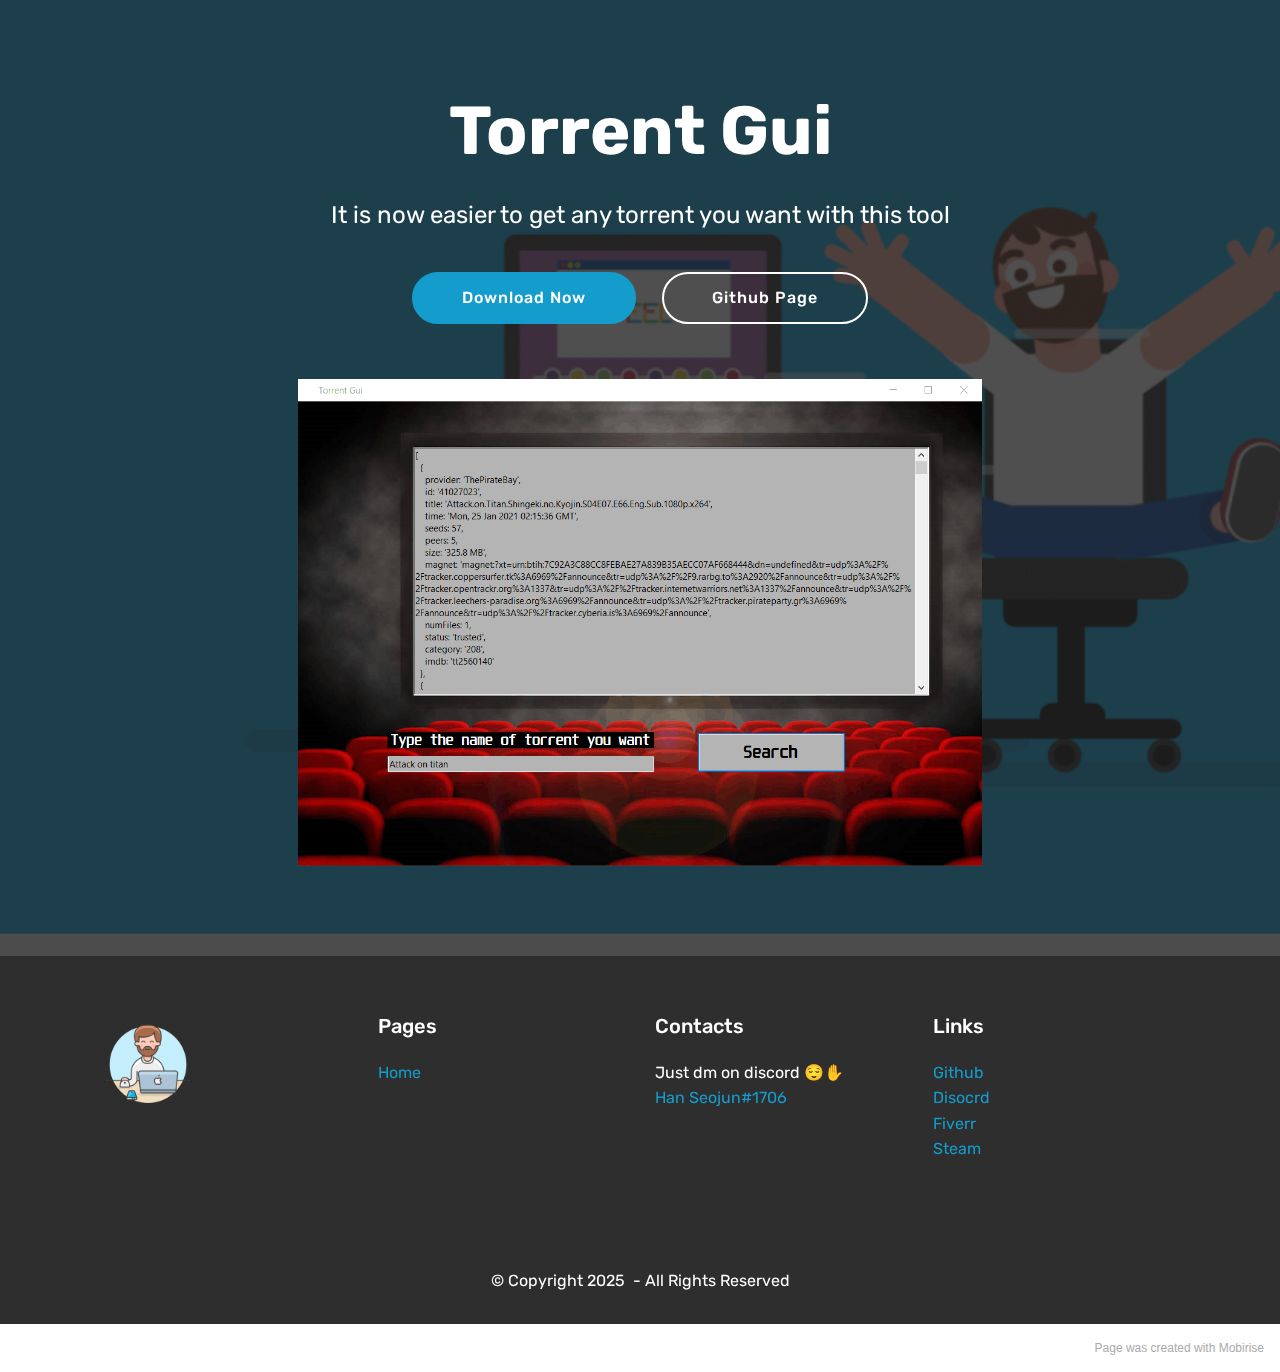
==== commit 714053a5: "changes again" ====
--- a/page1.html
+++ b/page1.html
@@ -1,12 +1,11 @@
 <!DOCTYPE html>
 <html  >
 <head>
-  <!-- Site made with Mobirise Website Builder v5.2.0, https://mobirise.com -->
   <meta charset="UTF-8">
   <meta http-equiv="X-UA-Compatible" content="IE=edge">
   <meta name="generator" content="Mobirise v5.2.0, mobirise.com">
   <meta name="viewport" content="width=device-width, initial-scale=1, minimum-scale=1">
-  <link rel="shortcut icon" href="assets/images/logo5.png" type="image/x-icon">
+  <link rel="shortcut icon" href="https://theramann.github.io/assets/images/app-developer-1-coding-developer-programmer-coder-software-laptop-app-development-macbook-male-512-512x512.png" type="image/x-icon">
   <meta name="description" content="Web Site Builder Description">
   
   
